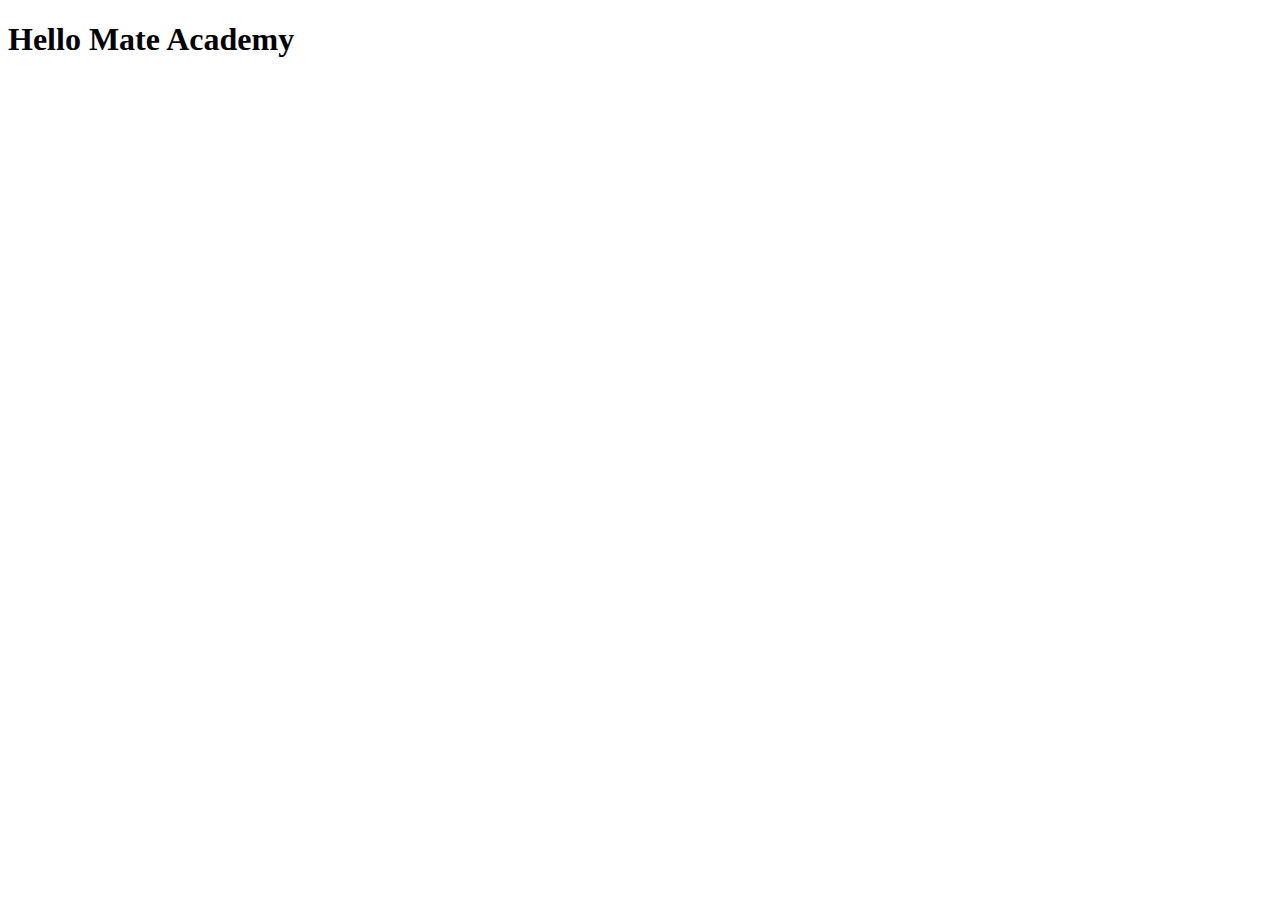
==== src/index.html @ 2b58c5e8 "Initial commit" ====
<!DOCTYPE html>
<html lang="en">
  <head>
    <meta charset="UTF-8">
    <meta name="viewport" content="width=device-width, initial-scale=1.0">
    <title>Title</title>
    <link rel="stylesheet" href="./styles/main.scss">
  </head>
  <body>
    <h1>Hello Mate Academy</h1>
    <script type="text/javascript" src="scripts/main.js"></script>
  </body>
</html>
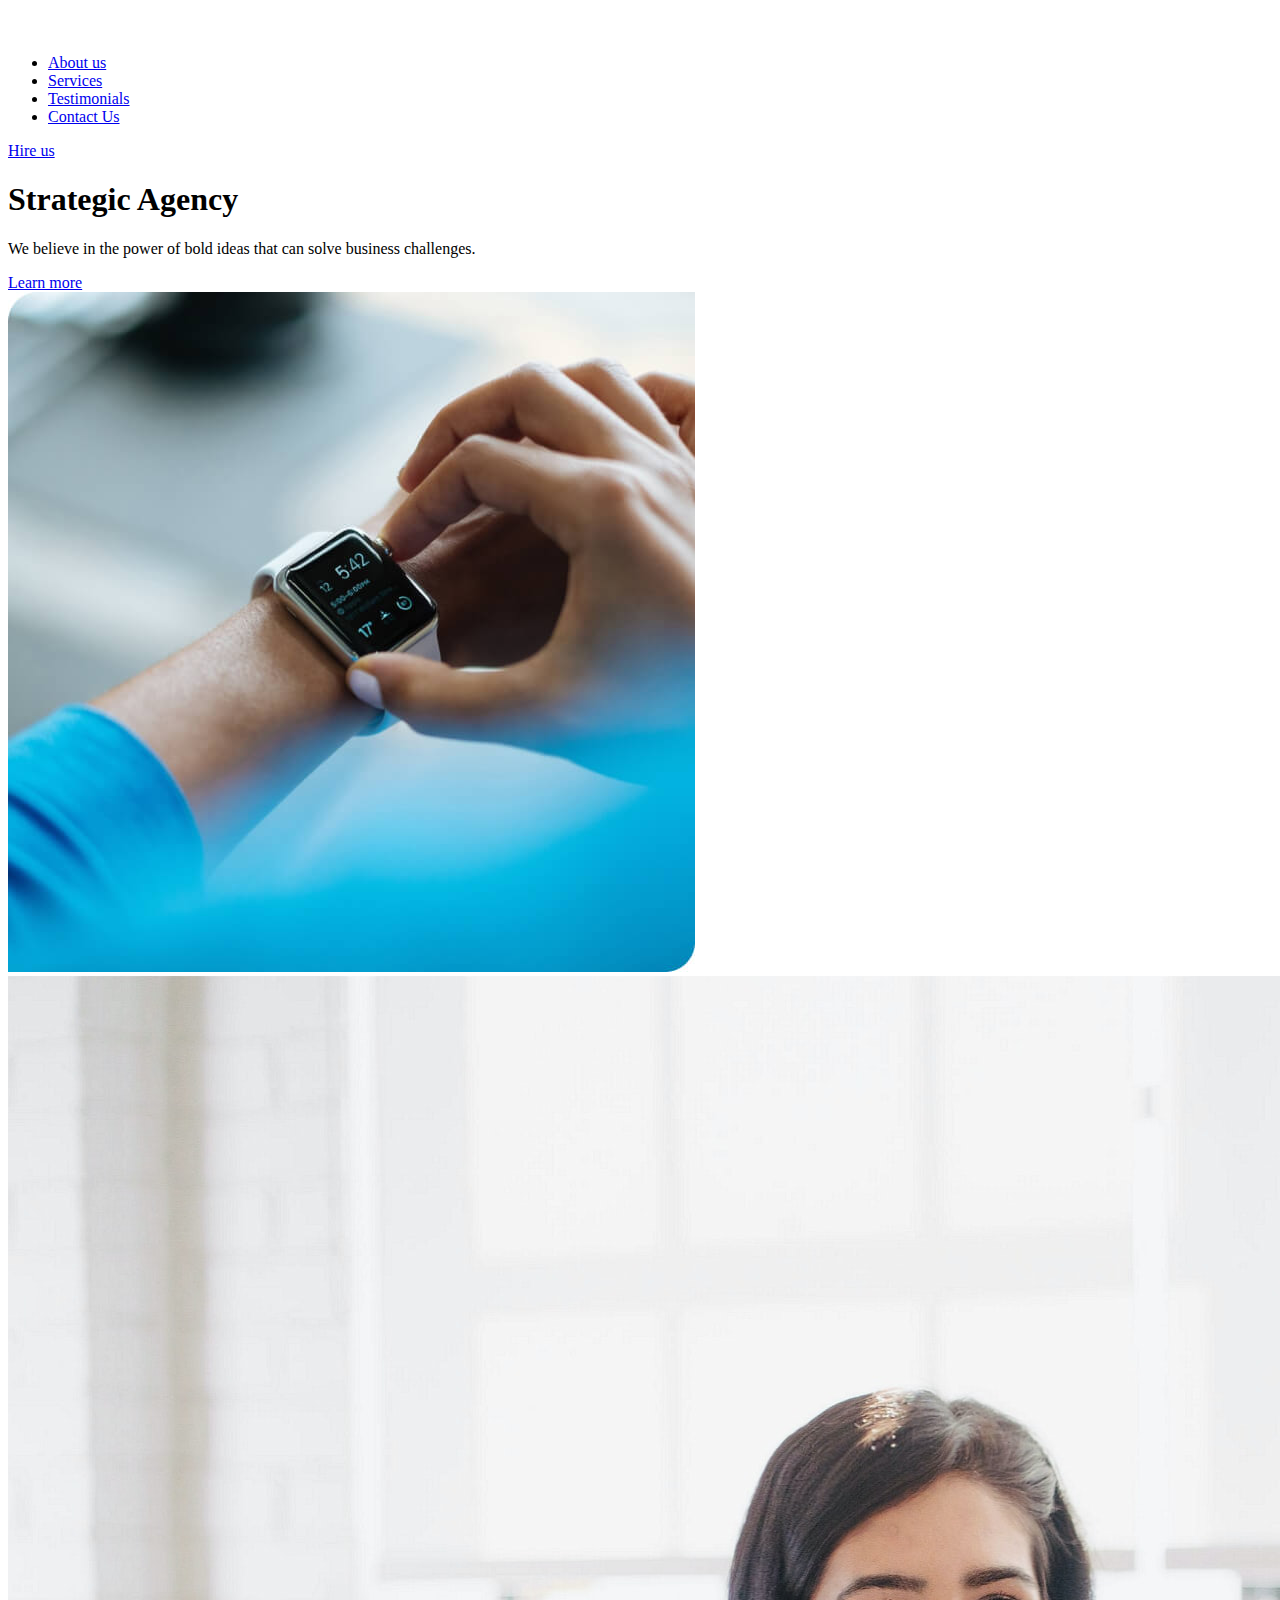
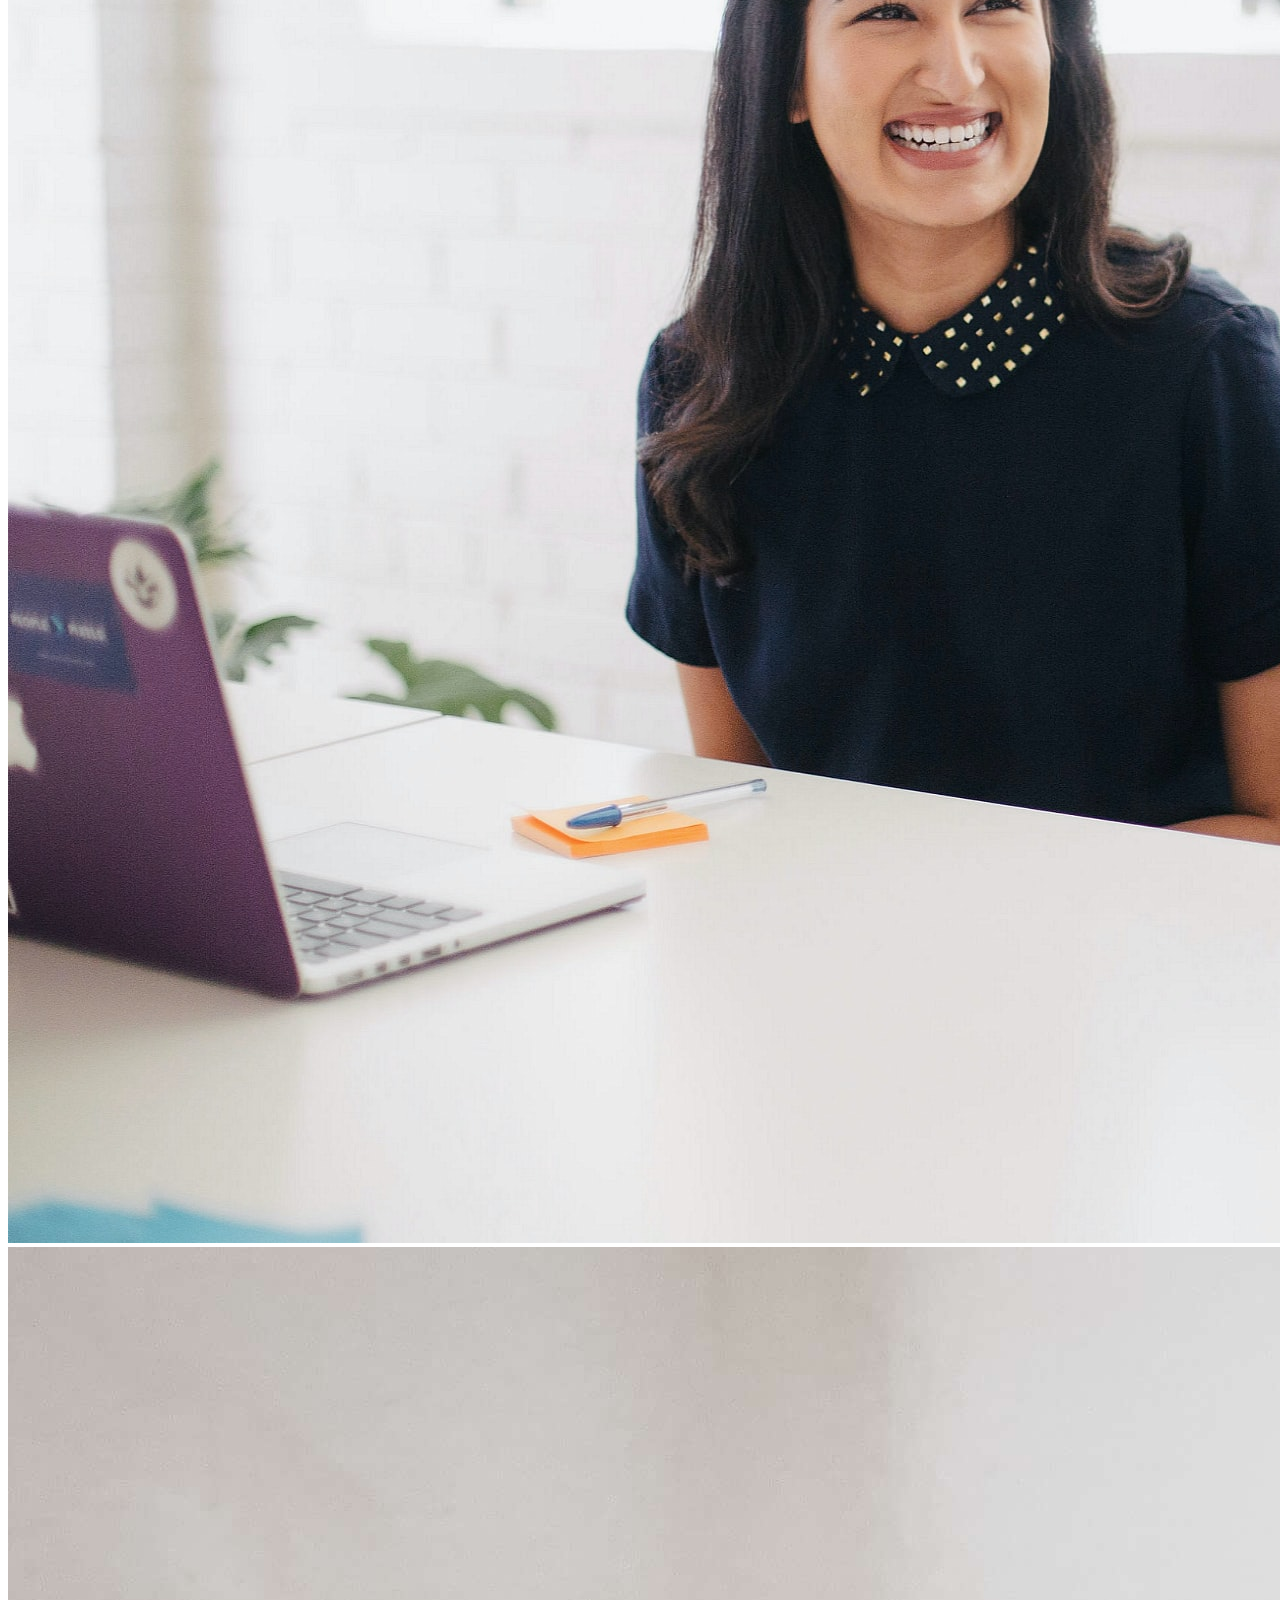
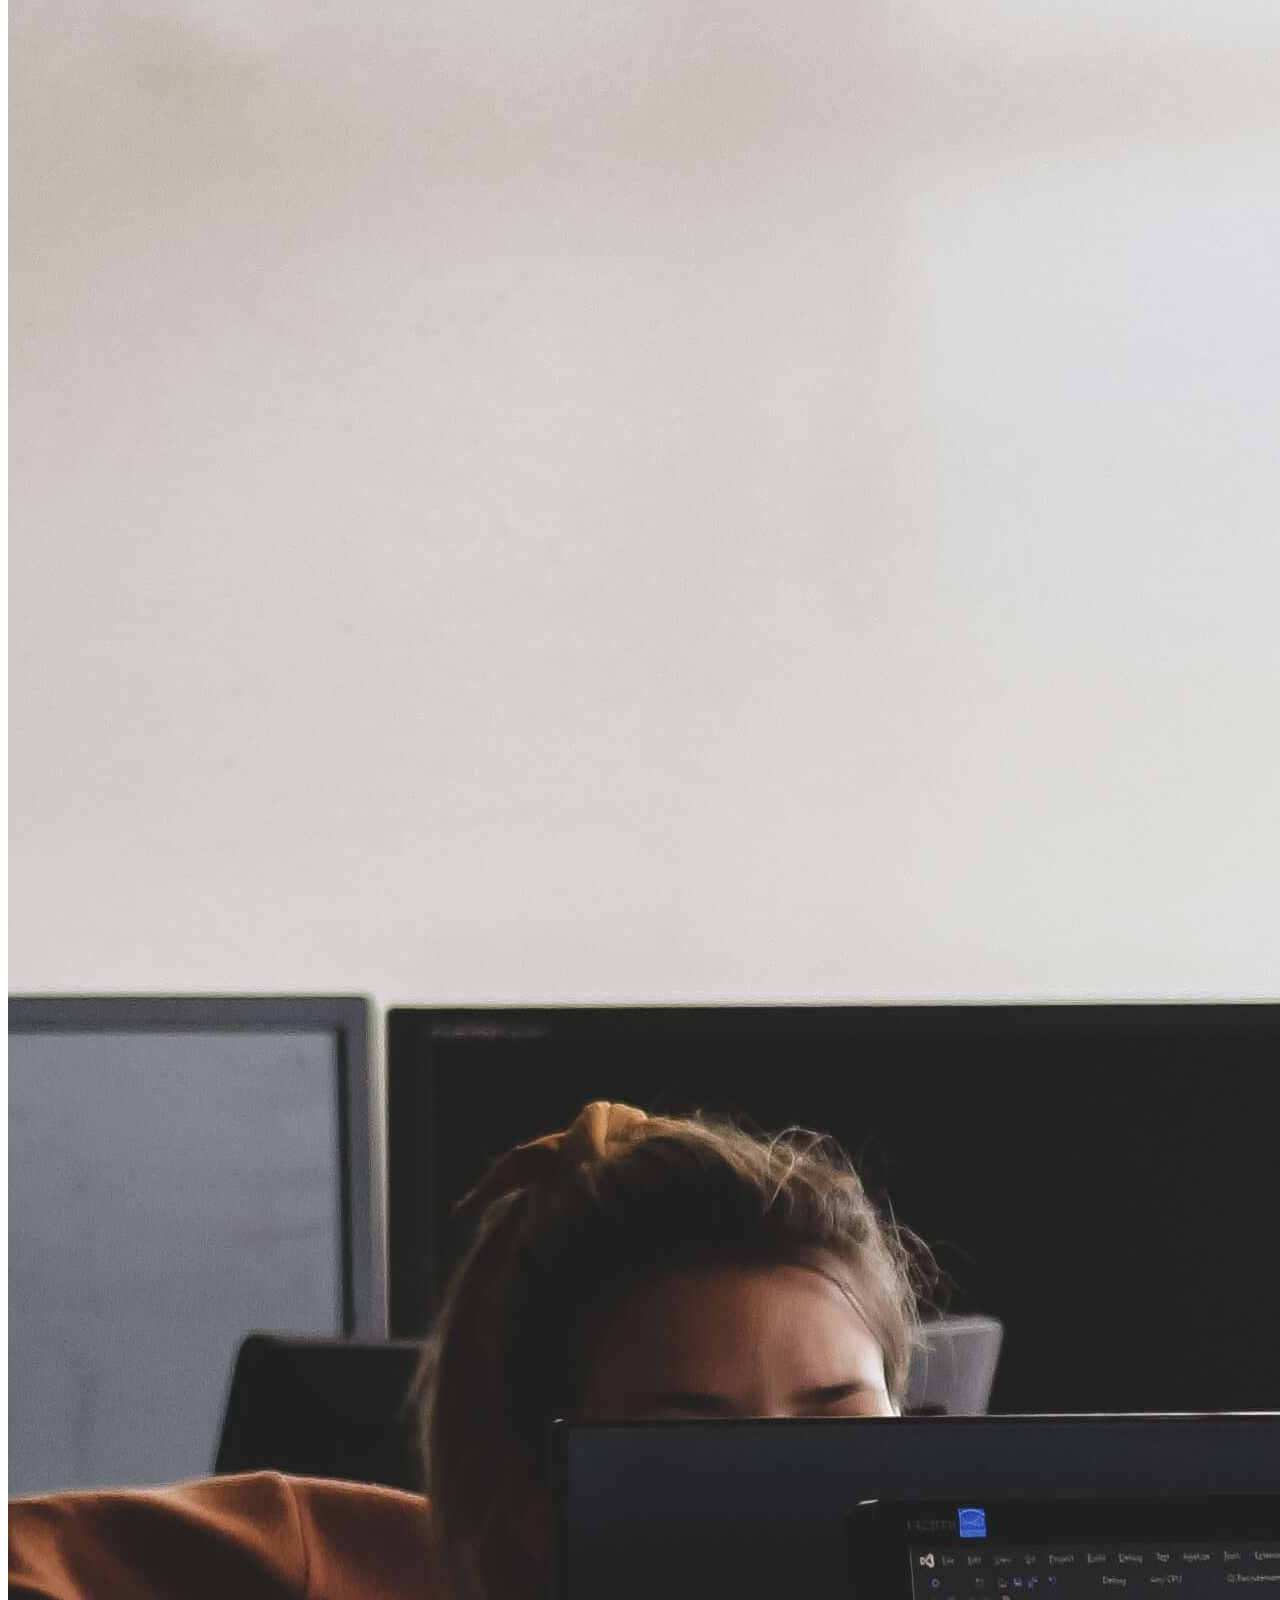
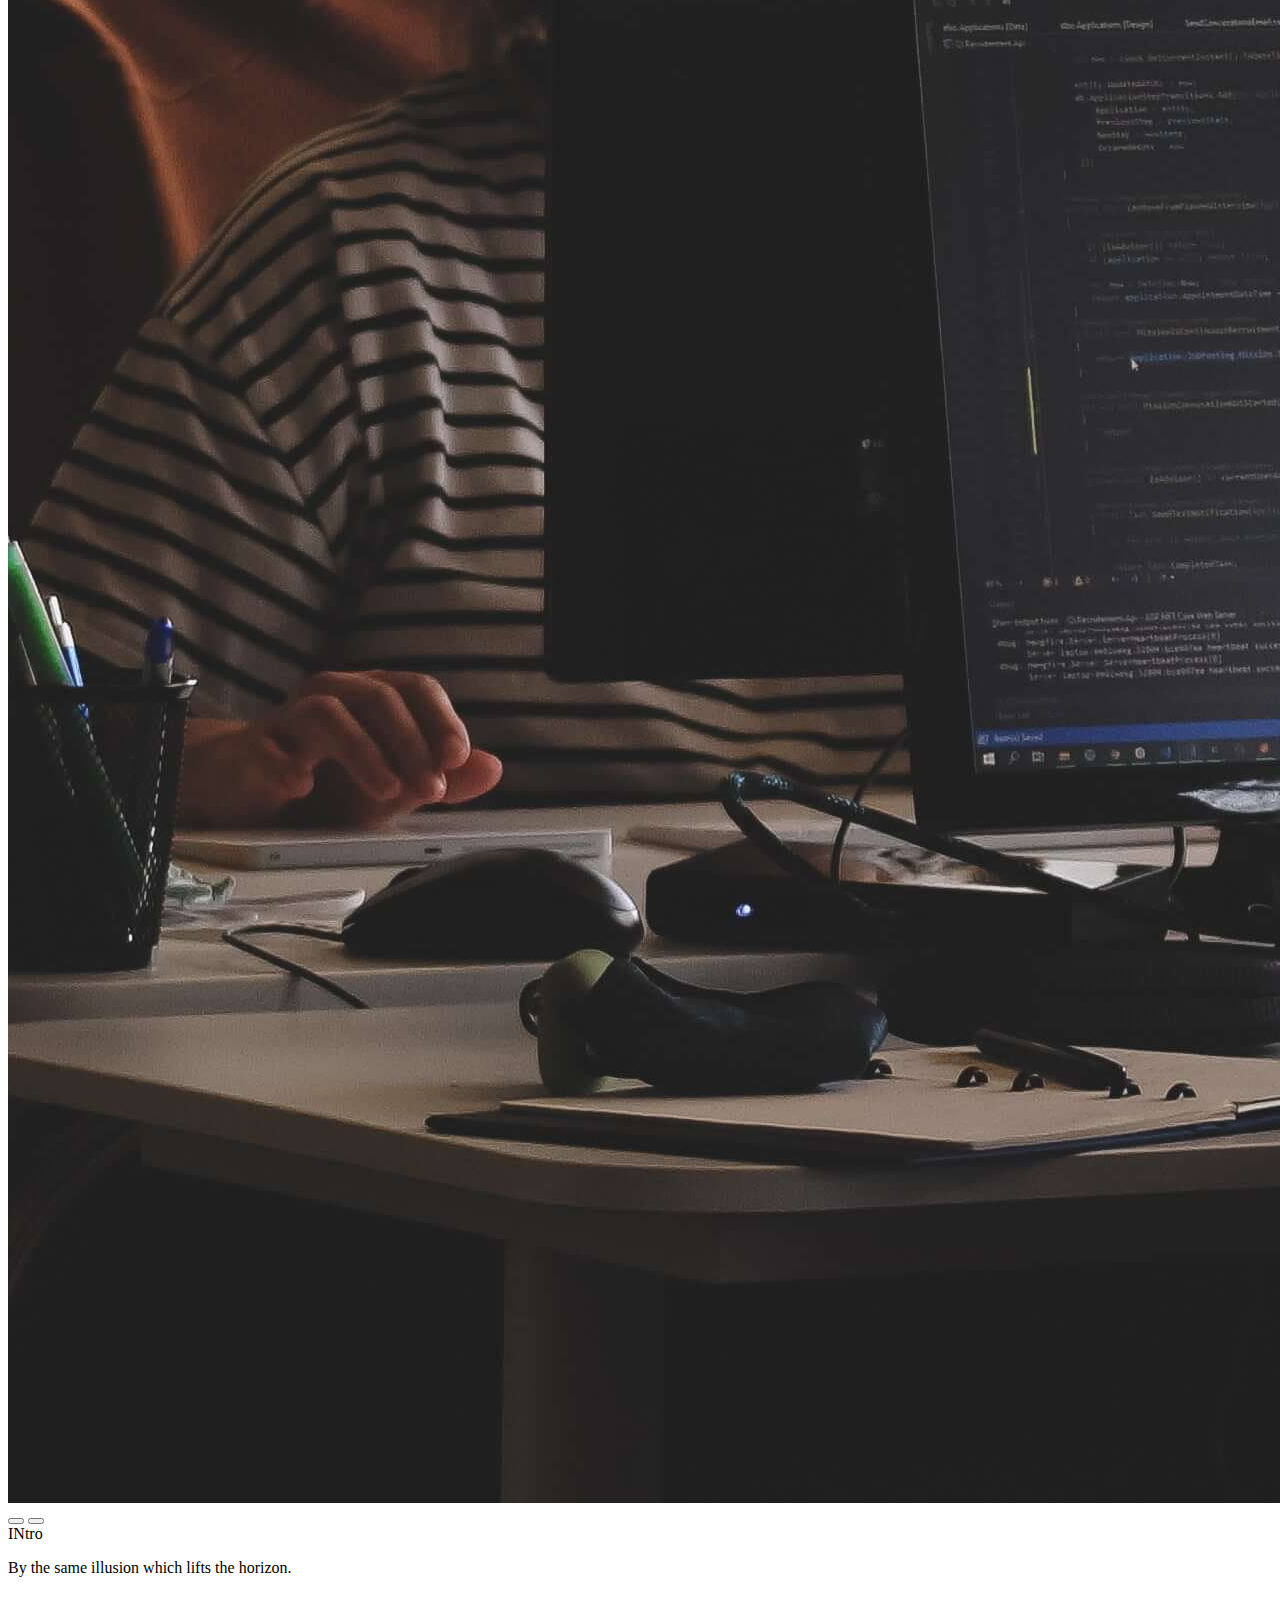
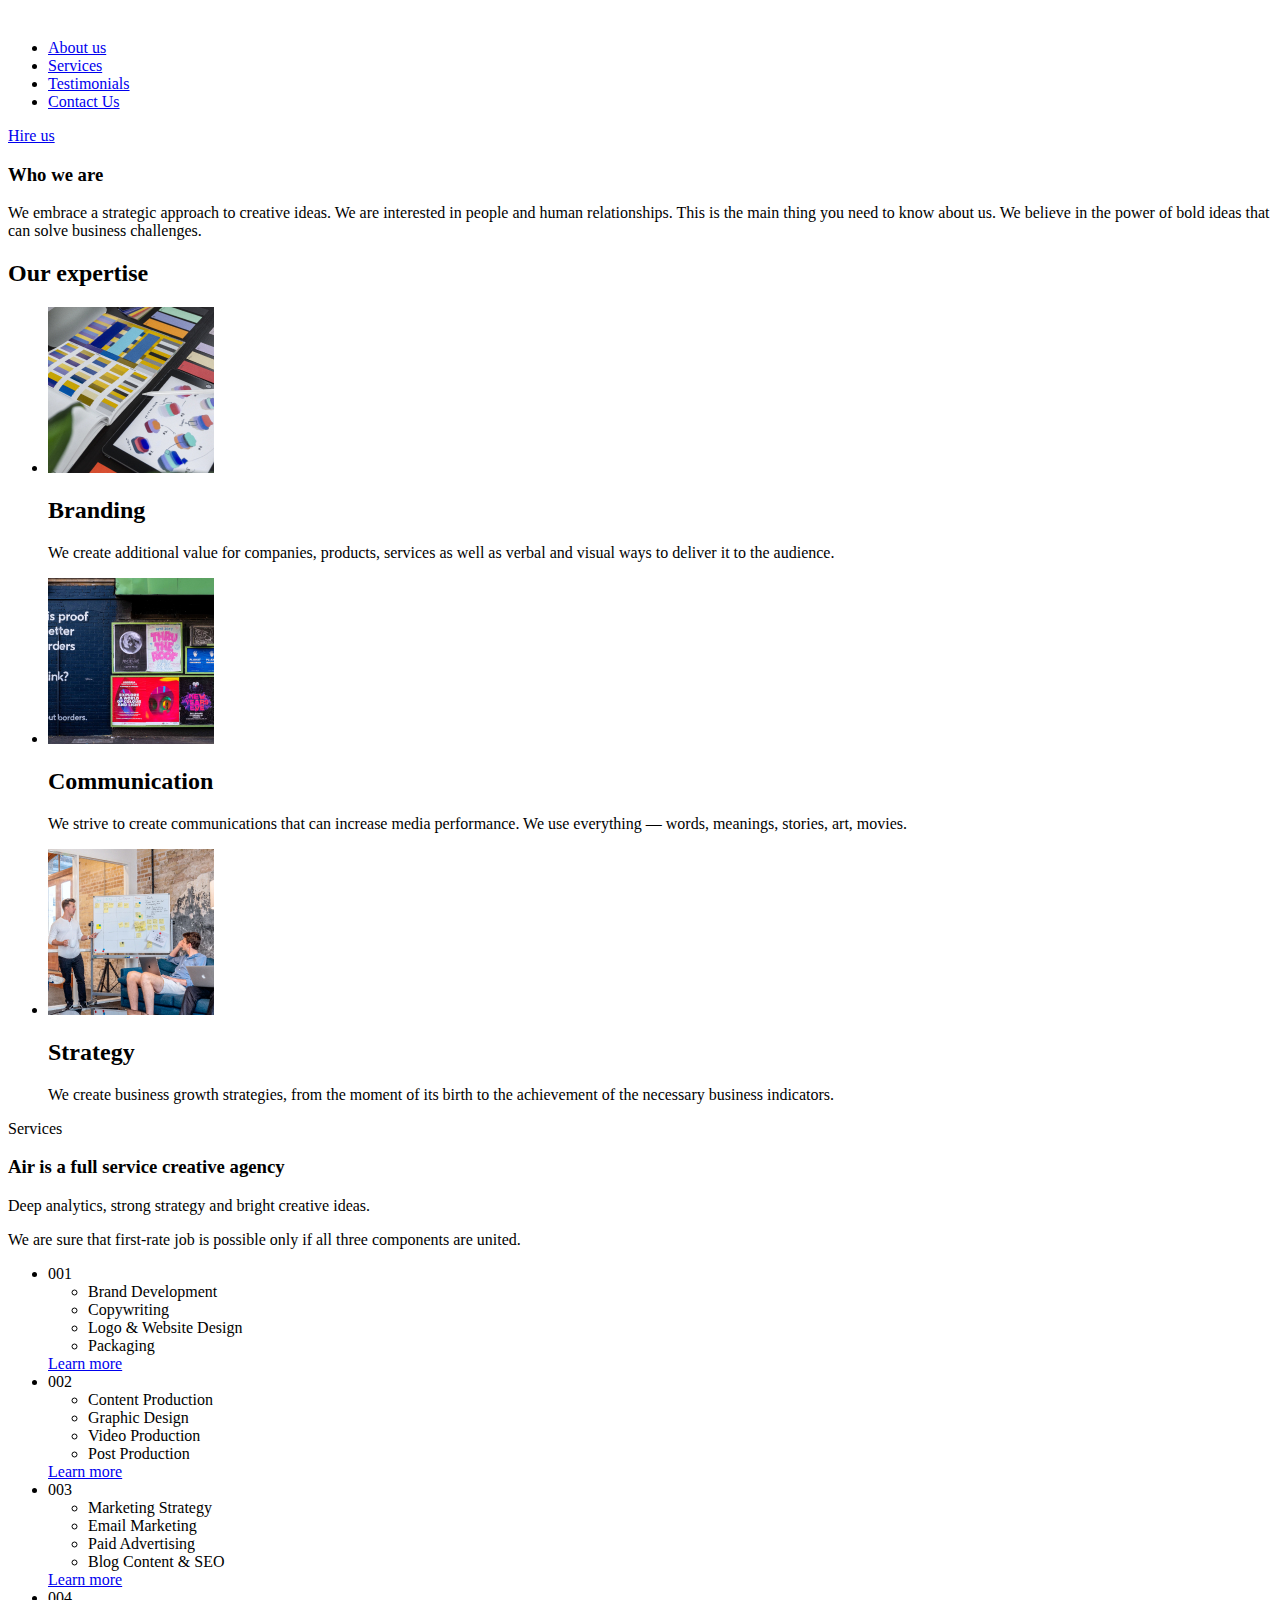
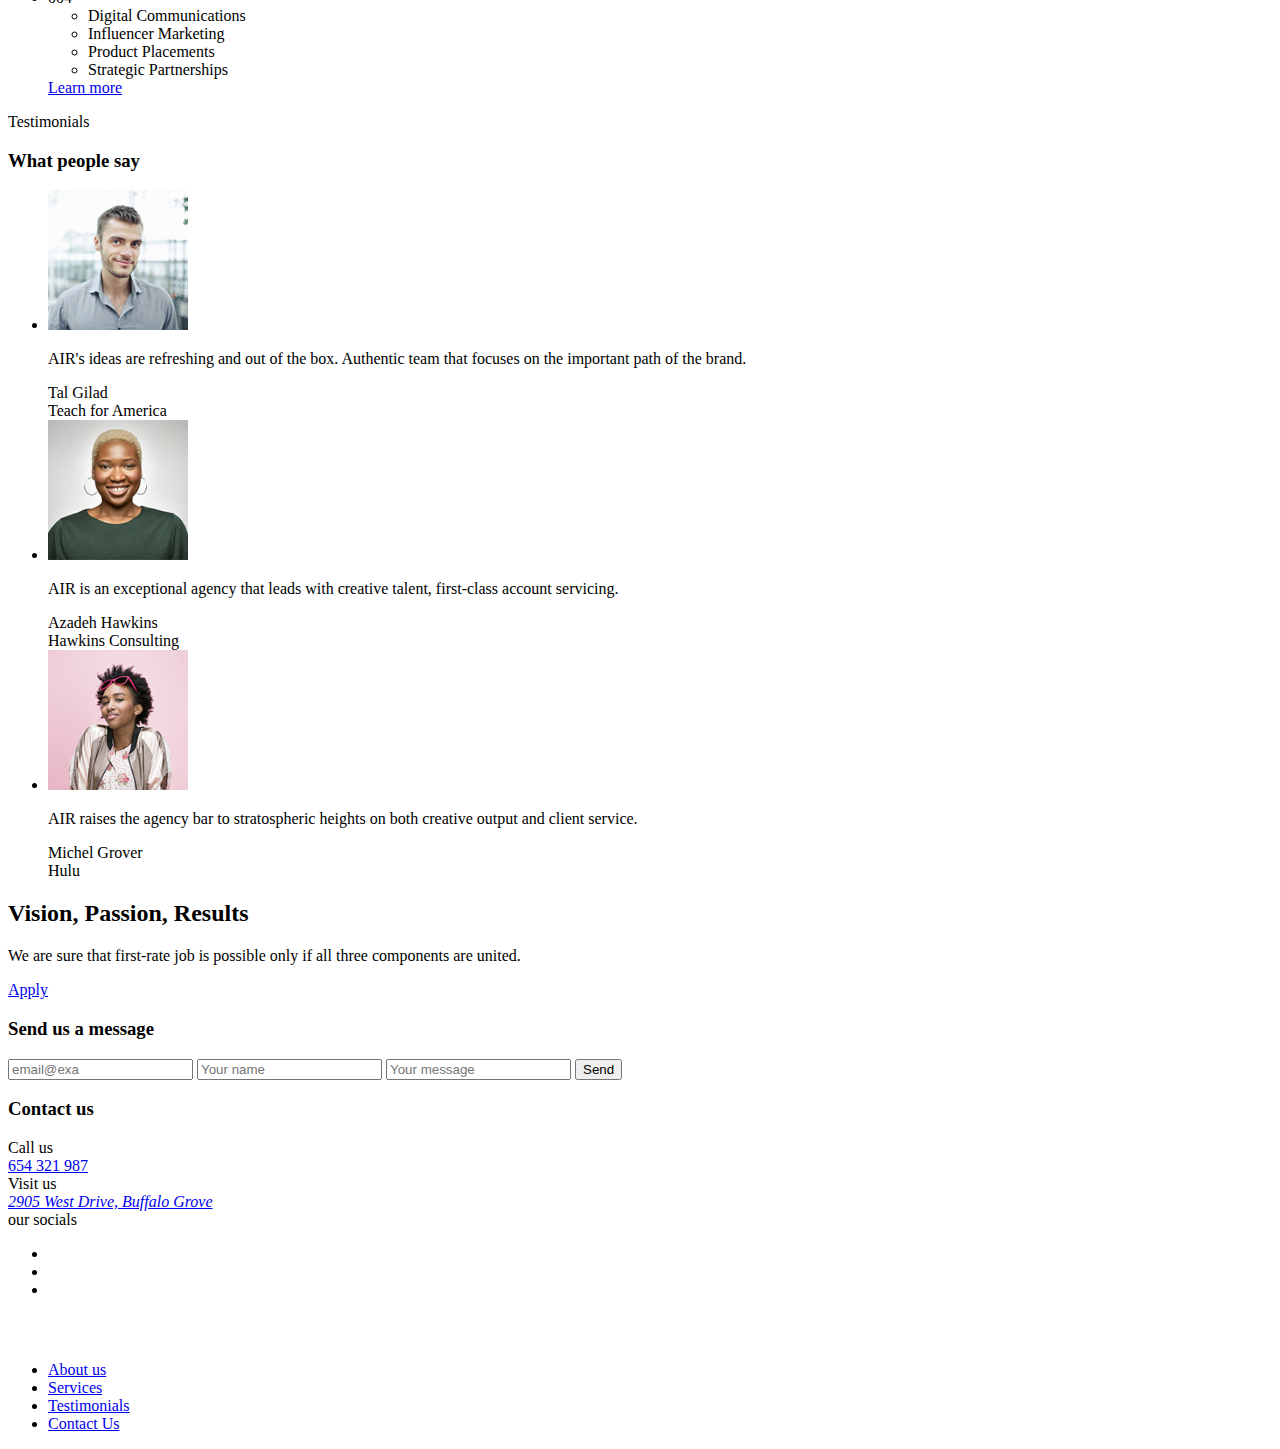
==== commit b94849c7: "finish" ====
--- a/src/index.html
+++ b/src/index.html
@@ -1,13 +1,653 @@
 <!DOCTYPE html>
-<html lang="en">
+<html lang="en" class="page">
   <head>
     <meta charset="UTF-8">
     <meta name="viewport" content="width=device-width, initial-scale=1.0">
-    <title>Title</title>
+    <title>Dia</title>
+    <link rel="icon" href="images/favicon/favicon.svg">
     <link rel="stylesheet" href="./styles/main.scss">
+    <script src="scripts/main.js" defer></script>
   </head>
-  <body>
-    <h1>Hello Mate Academy</h1>
-    <script type="text/javascript" src="scripts/main.js"></script>
+  <body class="page__body">
+    <header class="header">
+      <div class="container">
+        <div class="header__content">
+          <div class="top-actions header__top-actions">
+            <div class="header__actions--left">
+              <a href="#" class="logo">
+                <img
+                  class="logo__img"
+                  src="images/logo/logo.svg"
+                  alt="logo Dia"
+                >
+              </a>
+
+              <a href="#menu" class="icon icon--menu header__icon--menu"></a>
+            </div>
+
+            <nav class="nav header__nav--display">
+              <ul class="nav__list">
+                <li class="nav__item">
+                  <a href="#about-us" class="nav__link">
+                    About us
+                  </a>
+                </li>
+
+                <li class="nav__item">
+                  <a href="#services" class="nav__link">
+                    Services
+                  </a>
+                </li>
+
+                <li class="nav__item">
+                  <a href="#testimonials" class="nav__link">
+                    Testimonials
+                  </a>
+                </li>
+
+                <li class="nav__item">
+                  <a href="#contact-us" class="nav__link">
+                    Contact Us
+                  </a>
+                </li>
+              </ul>
+            </nav>
+
+            <a href="#contact-us" class="header__action">
+              Hire us
+            </a>
+          </div>
+
+          <div class="header__info">
+            <h1 class="header__title">
+              Strategic Agency
+            </h1>
+
+            <p class="header__subtitle">
+              We believe in the power of bold ideas that
+              can solve business challenges.
+            </p>
+
+            <a href="#" class="button">
+              Learn more
+            </a>
+          </div>
+
+          <div class="slider">
+            <div class="slider__track">
+              <div class="slider__slide slider__slide--current">
+                <img
+                  src="images/slider/1_1.jpg"
+                  class="slider__photo"
+                  alt="photo about out agency"
+                >
+              </div>
+              <div class="slider__slide">
+                <img
+                  src="images/slider/1_2.jpg"
+                  class="slider__photo"
+                  alt="photo about out agency"
+                >
+              </div>
+              <div class="slider__slide">
+                <img
+                  src="images/slider/1_3.jpg"
+                  class="slider__photo"
+                  alt="photo about out agency"
+                >
+              </div>
+            </div>
+
+            <div class="slider__description">
+              <div class="slider__buttons">
+                <button class="slider__button slider__button--prev">
+                  <span class="icon icon--arrowL slider__button--icon"></span>
+                </button>
+
+                <button class="slider__button slider__button--next">
+                  <span class="icon icon--arrowR slider__button--icon"></span>
+                </button>
+              </div>
+
+              <div class="slider__info">
+                <div class="slider__name">
+                  INtro
+                </div>
+
+                <p class="slider__text">
+                  By the same illusion which lifts the horizon.
+                </p>
+              </div>
+            </div>
+          </div>
+        </div>
+      </div>
+    </header>
+
+    <nav id="menu" class="page__menu menu">
+      <div class="container">
+        <div class="menu__content">
+          <div class="top-actions menu__top-actions">
+            <a href="#" class="logo">
+              <img
+                class="logo__img"
+                src="images/logo/logo.svg"
+                alt="logo Dia"
+              >
+            </a>
+
+            <a href="#" class="icon icon--cross menu__icon"></a>
+          </div>
+
+          <nav class="nav menu__nav">
+            <ul class="nav__list menu__list">
+              <li class="nav__item">
+                <a href="#about-us" class="nav__link menu__link">
+                  About us
+                </a>
+              </li>
+
+              <li class="nav__item">
+                <a href="#services" class="nav__link menu__link">
+                  Services
+                </a>
+              </li>
+
+              <li class="nav__item">
+                <a href="#testimonials" class="nav__link menu__link">
+                  Testimonials
+                </a>
+              </li>
+
+              <li class="nav__item">
+                <a href="#contact-us" class="nav__link menu__link">
+                  Contact Us
+                </a>
+              </li>
+            </ul>
+          </nav>
+
+          <a href="#contact-us" class="menu__action">
+            Hire us
+          </a>
+        </div>
+      </div>
+    </nav>
+
+    <main class="main">
+      <section id="about-us" class="page__section--previous about">
+        <div class="container">
+          <div class="about__content">
+            <h3 class="page__title--previous about__title">
+              Who we are
+            </h3>
+
+            <p class="about__text">
+              We embrace a strategic approach to creative ideas.
+              We are interested in people and human relationships. This is the main
+              thing you need to know about us. We believe in the power of
+              bold ideas that can solve business challenges.
+            </p>
+          </div>
+        </div>
+      </section>
+
+      <section id="our-expertise" class="page__section--primary our-expertise">
+        <div class="container">
+          <div class="our-expertise__content">
+            <h2 class="page__title--primary our-expertise__title">
+              Our expertise
+            </h2>
+
+            <ul class="our-expertise__cards">
+              <li class="about-card">
+                <div class="about-card__block-img">
+                  <img
+                    class="about-card__img"
+                    src="images/our-expertise/1_1.jpg"
+                    alt="Branding img"
+                  >
+                </div>
+
+                <h2 class="about-card__name">Branding</h2>
+
+                <p class="about-card__text">
+                  We create additional value for companies, products,
+                  services as well as verbal and visual ways to deliver
+                  it to the audience.
+                </p>
+              </li>
+
+              <li class="about-card">
+                <div class="about-card__block-img">
+                  <img
+                    class="about-card__img"
+                    src="images/our-expertise/1_2.jpg"
+                    alt="Communication img"
+                  >
+                </div>
+
+                <h2 class="about-card__name">Communication</h2>
+
+                <p class="about-card__text">
+                  We strive to create communications that can increase
+                  media performance. We use everything — words, meanings,
+                  stories, art, movies.
+                </p>
+              </li>
+
+              <li class="about-card">
+                <div class="about-card__block-img">
+                  <img
+                    class="about-card__img"
+                    src="images/our-expertise/1_3.jpg"
+                    alt="Strategy img"
+                  >
+                </div>
+
+                <h2 class="about-card__name">Strategy</h2>
+
+                <p class="about-card__text">
+                  We create business growth strategies, from the moment
+                  of its birth to the achievement of the necessary
+                  business indicators.
+                </p>
+              </li>
+            </ul>
+          </div>
+        </div>
+      </section>
+
+      <section id="services" class="page__section--previous services">
+        <div class="container">
+          <div class="services__content grid">
+            <div class="services__info
+              grid__item
+              grid__item--desktop-1-4
+              grid__item--tablet-1-3"
+            >
+              <p class="services__name">
+                Services
+              </p>
+
+              <h3 class="page__title--previous services__title">
+                Air is a full service creative agency
+              </h3>
+
+              <p class="services__text">
+                Deep analytics, strong strategy and bright creative ideas.
+              </p>
+
+              <p class="services__text">
+                We are sure that first-rate job is possible only if all
+                three components are united.
+              </p>
+            </div>
+
+            <ul class="services__cards
+              grid__item
+              grid__item--desktop-7-12
+              grid__item--tablet-1-6"
+            >
+              <li class="card">
+                <div class="card__index">001</div>
+
+                <ul class="card__list">
+                  <li class="card__item">Brand Development</li>
+
+                  <li class="card__item">Copywriting</li>
+
+                  <li class="card__item">Logo & Website Design</li>
+
+                  <li class="card__item">Packaging</li>
+                </ul>
+
+                <a href="#our-expertise" class="card__action">
+                  <div class="card__button-icon">
+                    <span class="icon icon--arrowBig card__icon"></span>
+                  </div>
+
+                  Learn more
+                </a>
+              </li>
+
+              <li class="card">
+                <div class="card__index">002</div>
+
+                <ul class="card__list">
+                  <li class="card__item">Content Production</li>
+
+                  <li class="card__item">Graphic Design</li>
+
+                  <li class="card__item">Video Production</li>
+
+                  <li class="card__item">Post Production</li>
+                </ul>
+
+                <a href="#our-expertise" class="card__action">
+                  <div class="card__button-icon">
+                    <span class="icon icon--arrowBig card__icon"></span>
+                  </div>
+
+                  Learn more
+                </a>
+              </li>
+
+              <li class="card">
+                <div class="card__index">003</div>
+
+                <ul class="card__list">
+                  <li class="card__item">Marketing Strategy</li>
+
+                  <li class="card__item">Email Marketing</li>
+
+                  <li class="card__item">Paid Advertising</li>
+
+                  <li class="card__item">Blog Content & SEO</li>
+                </ul>
+
+                <a href="#our-expertise" class="card__action">
+                  <div class="card__button-icon">
+                    <span class="icon icon--arrowBig card__icon"></span>
+                  </div>
+
+                  Learn more
+                </a>
+              </li>
+
+              <li class="card card--top">
+                <div class="card__index">004</div>
+
+                <ul class="card__list">
+                  <li class="card__item">Digital Communications</li>
+
+                  <li class="card__item">Influencer Marketing</li>
+
+                  <li class="card__item">Product Placements</li>
+
+                  <li class="card__item">Strategic Partnerships</li>
+                </ul>
+
+                <a href="#our-expertise" class="card__action">
+                  <div class="card__button-icon">
+                    <span class="icon icon--arrowBig card__icon"></span>
+                  </div>
+
+                  Learn more
+                </a>
+              </li>
+            </ul>
+          </div>
+        </div>
+      </section>
+
+      <section id="testimonials" class="page__section--previous testimonials">
+        <div class="container">
+          <p class="testimonials__name">
+            Testimonials
+          </p>
+
+          <h3 class="page__title--previous testimonials__title">
+            What people say
+          </h3>
+
+          <ul class="testimonials__cards">
+            <li class="testimonial">
+              <div class="testimonial__block-photo">
+                <img
+                  class="testimonial__photo"
+                  src="images/testimonials/1_1.jpg"
+                  alt="photo person"
+                >
+              </div>
+
+              <span class="testimonial__decoration"></span>
+
+              <p class="testimonial__text">
+                AIR's ideas are refreshing and out of
+                the box. Authentic team that focuses on the important
+                path of the brand.
+              </p>
+
+              <div class="testimonial__info">
+                <div class="testimonial__name">
+                  Tal Gilad
+                </div>
+
+                <div class="testimonial__profession">
+                  Teach for America
+                </div>
+              </div>
+            </li>
+
+            <li class="testimonial">
+              <div class="testimonial__block-photo">
+                <img
+                  class="testimonial__photo"
+                  src="images/testimonials/1_2.jpg"
+                  alt="photo person"
+                >
+              </div>
+
+              <span class="testimonial__decoration"></span>
+
+              <p class="testimonial__text">
+                AIR is an exceptional agency that leads with creative
+                talent, first-class account servicing.
+              </p>
+
+              <div class="testimonial__info">
+                <div class="testimonial__name">
+                  Azadeh Hawkins
+                </div>
+
+                <div class="testimonial__profession">
+                  Hawkins Consulting
+                </div>
+              </div>
+            </li>
+
+            <li class="testimonial">
+              <div class="testimonial__block-photo">
+                <img
+                  class="testimonial__photo"
+                  src="images/testimonials/1_3.jpg"
+                  alt="photo person"
+                >
+              </div>
+
+              <span class="testimonial__decoration"></span>
+
+              <p class="testimonial__text">
+                AIR raises the agency bar to stratospheric heights on both
+                creative output and client service.
+              </p>
+
+              <div class="testimonial__info">
+                <div class="testimonial__name">
+                  Michel Grover
+                </div>
+
+                <div class="testimonial__profession">
+                  Hulu
+                </div>
+              </div>
+            </li>
+          </ul>
+        </div>
+      </section>
+
+      <section class="page__section--primary vision">
+        <div class="container">
+          <div class="vision__content">
+            <h2 class="page__title--primary vision__title">
+              Vision, Passion, Results
+            </h2>
+
+            <p class="vision__text">
+              We are sure that first-rate job
+              is possible only if all three components are united.
+            </p>
+
+            <a href="#contact-us" class="button">
+              Apply
+            </a>
+          </div>
+        </div>
+      </section>
+    </main>
+
+    <footer id="contact-us" class="footer">
+      <div class="container">
+        <div class="footer__content">
+          <div class="footer__info">
+            <div class="footer__sending">
+              <h3 class="page__title--previous footer__title">Send us  a message</h3>
+
+              <div class="footer__form">
+                <form
+                  id="form"
+                  action="#"
+                  spellcheck="false"
+                >
+                  <input
+                    class="input footer__input"
+                    type="email"
+                    placeholder="email@exa"
+                    minlength="5"
+                    maxlength="60"
+                    required
+                  >
+
+                  <input
+                    class="input footer__input"
+                    type="text"
+                    placeholder="Your name"
+                    minlength="2"
+                    maxlength="40"
+                    required
+                  >
+
+                  <input
+                    class="input footer__input"
+                    type="text"
+                    placeholder="Your message"
+                    minlength="2"
+                    required
+                  >
+
+                  <button class="button" type="submit">
+                    Send
+                  </button>
+                </form>
+              </div>
+            </div>
+
+            <div class="footer__contacts">
+              <h3 class="page__title--previous footer__title">
+                Contact us
+              </h3>
+
+              <div class="footer__description">
+                <div class="footer__info-name">
+                  Call us
+                </div>
+
+                <a href="tel:654321987" class="footer__link">
+                  654 321 987
+                </a>
+              </div>
+
+              <div class="footer__description">
+                <div class="footer__info-name">
+                  Visit us
+                </div>
+
+                <a
+                  href="https://goo.gl/maps/vgB1iZPWBcF5UWy86"
+                  class="footer__link"
+                  target="_blank"
+                >
+                  <address>2905 West Drive, Buffalo Grove</address>
+                </a>
+              </div>
+
+              <div class="footer__description">
+                <div class="footer__info-name footer__info-name--last">
+                  our socials
+                </div>
+
+                <ul class="footer__socials">
+                  <li class="footer__social">
+                    <a
+                      href="#"
+                      class="icon icon--facebook footer__social-icon"
+                      target="_blank"
+                    >
+                    </a>
+                  </li>
+
+                  <li class="footer__social">
+                    <a
+                      href="#"
+                      class="icon icon--twitter footer__social-icon"
+                      target="_blank"
+                    >
+                    </a>
+                  </li>
+
+                  <li class="footer__social ">
+                    <a
+                      href="#"
+                      class="icon icon--instagram footer__social-icon"
+                      target="_blank"
+                    >
+                    </a>
+                  </li>
+                </ul>
+              </div>
+            </div>
+          </div>
+
+          <div class="top-actions footer__top-action">
+            <a href="#" class="logo footer__logo">
+              <img
+                class="logo__img"
+                src="images/logo/logo.svg"
+                alt="logo Dia"
+              >
+            </a>
+
+            <nav class="nav">
+              <ul class="nav__list footer__nav-list">
+                <li class="nav__item">
+                  <a href="#about-us" class="nav__link footer__nav- footer__inputlink">
+                    About us
+                  </a>
+                </li>
+
+                <li class="nav__item">
+                  <a href="#services" class="nav__link footer__nav- footer__inputlink">
+                    Services
+                  </a>
+                </li>
+
+                <li class="nav__item">
+                  <a href="#testimonials" class="nav__link footer__nav- footer__inputlink">
+                    Testimonials
+                  </a>
+                </li>
+
+                <li class="nav__item">
+                  <a href="#contact-us" class="nav__link footer__nav- footer__inputlink">
+                    Contact Us
+                  </a>
+                </li>
+              </ul>
+            </nav>
+          </div>
+        </div>
+      </div>
+    </footer>
   </body>
 </html>
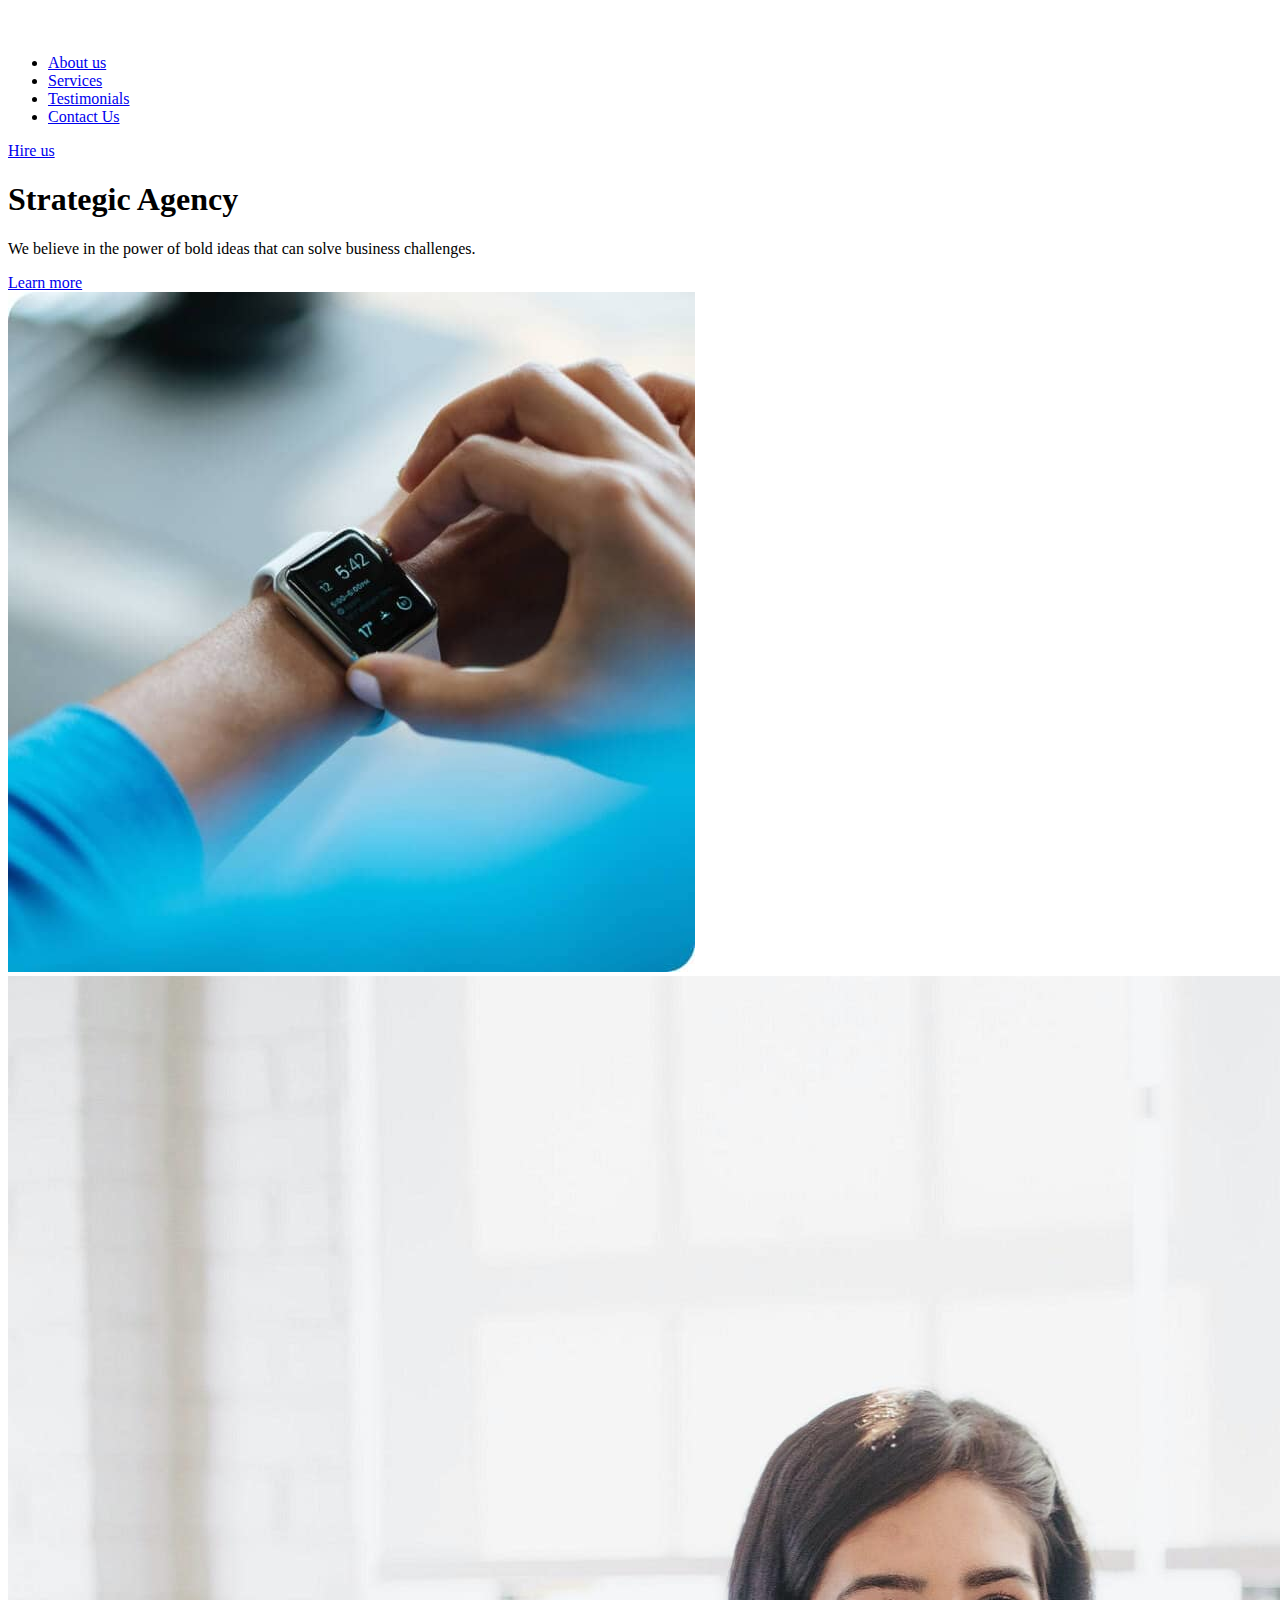
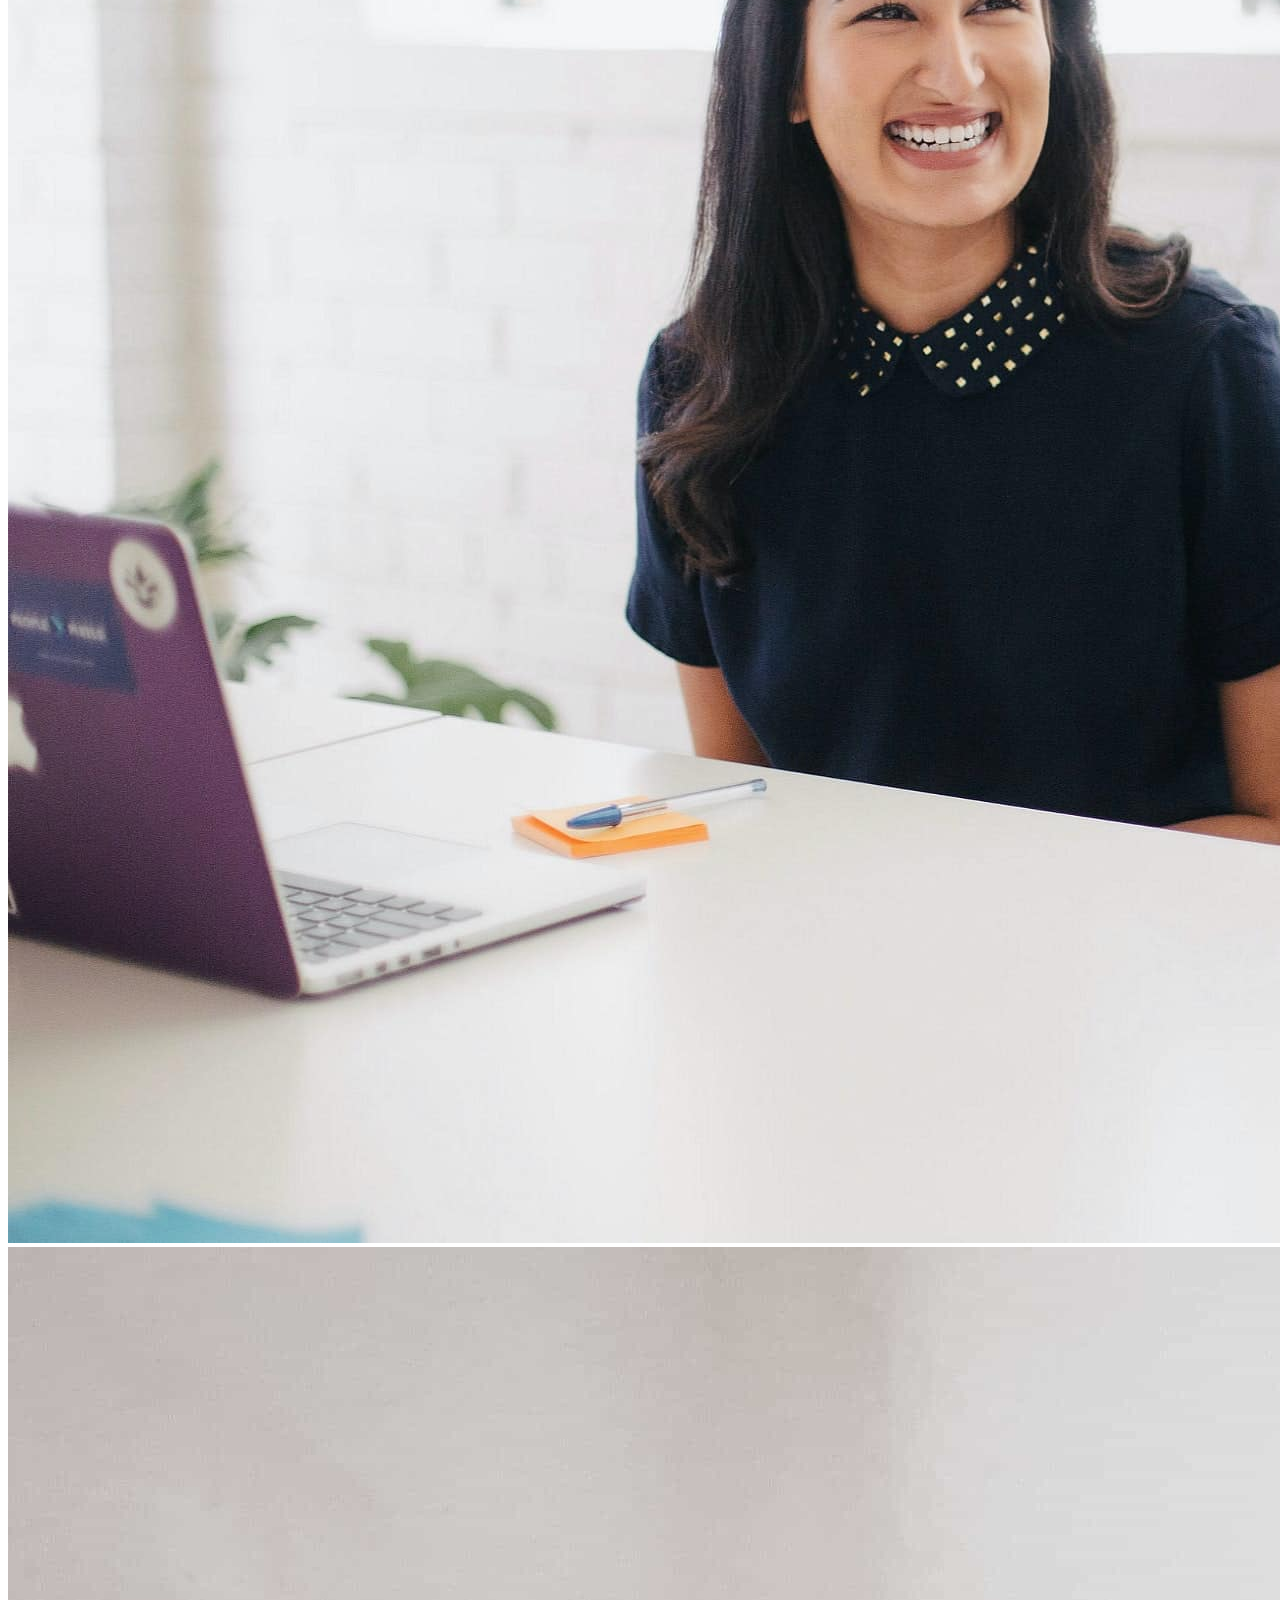
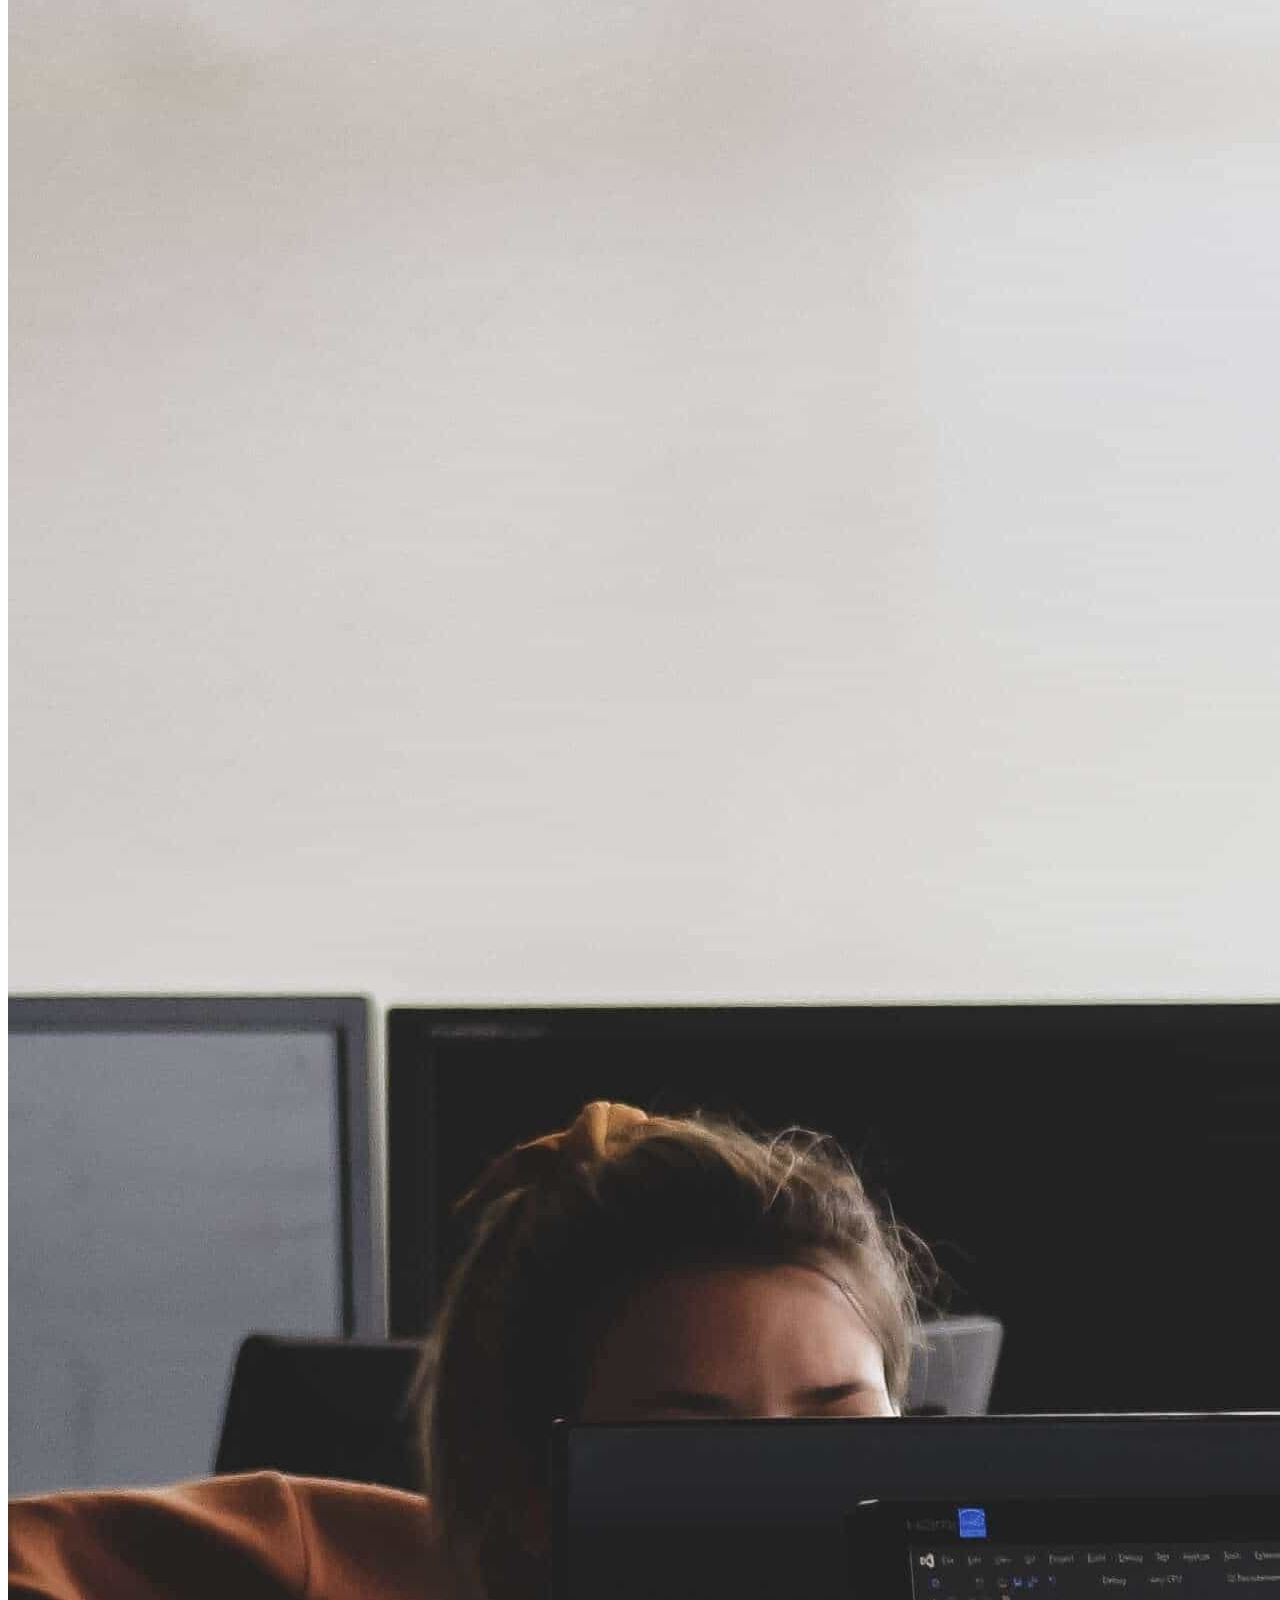
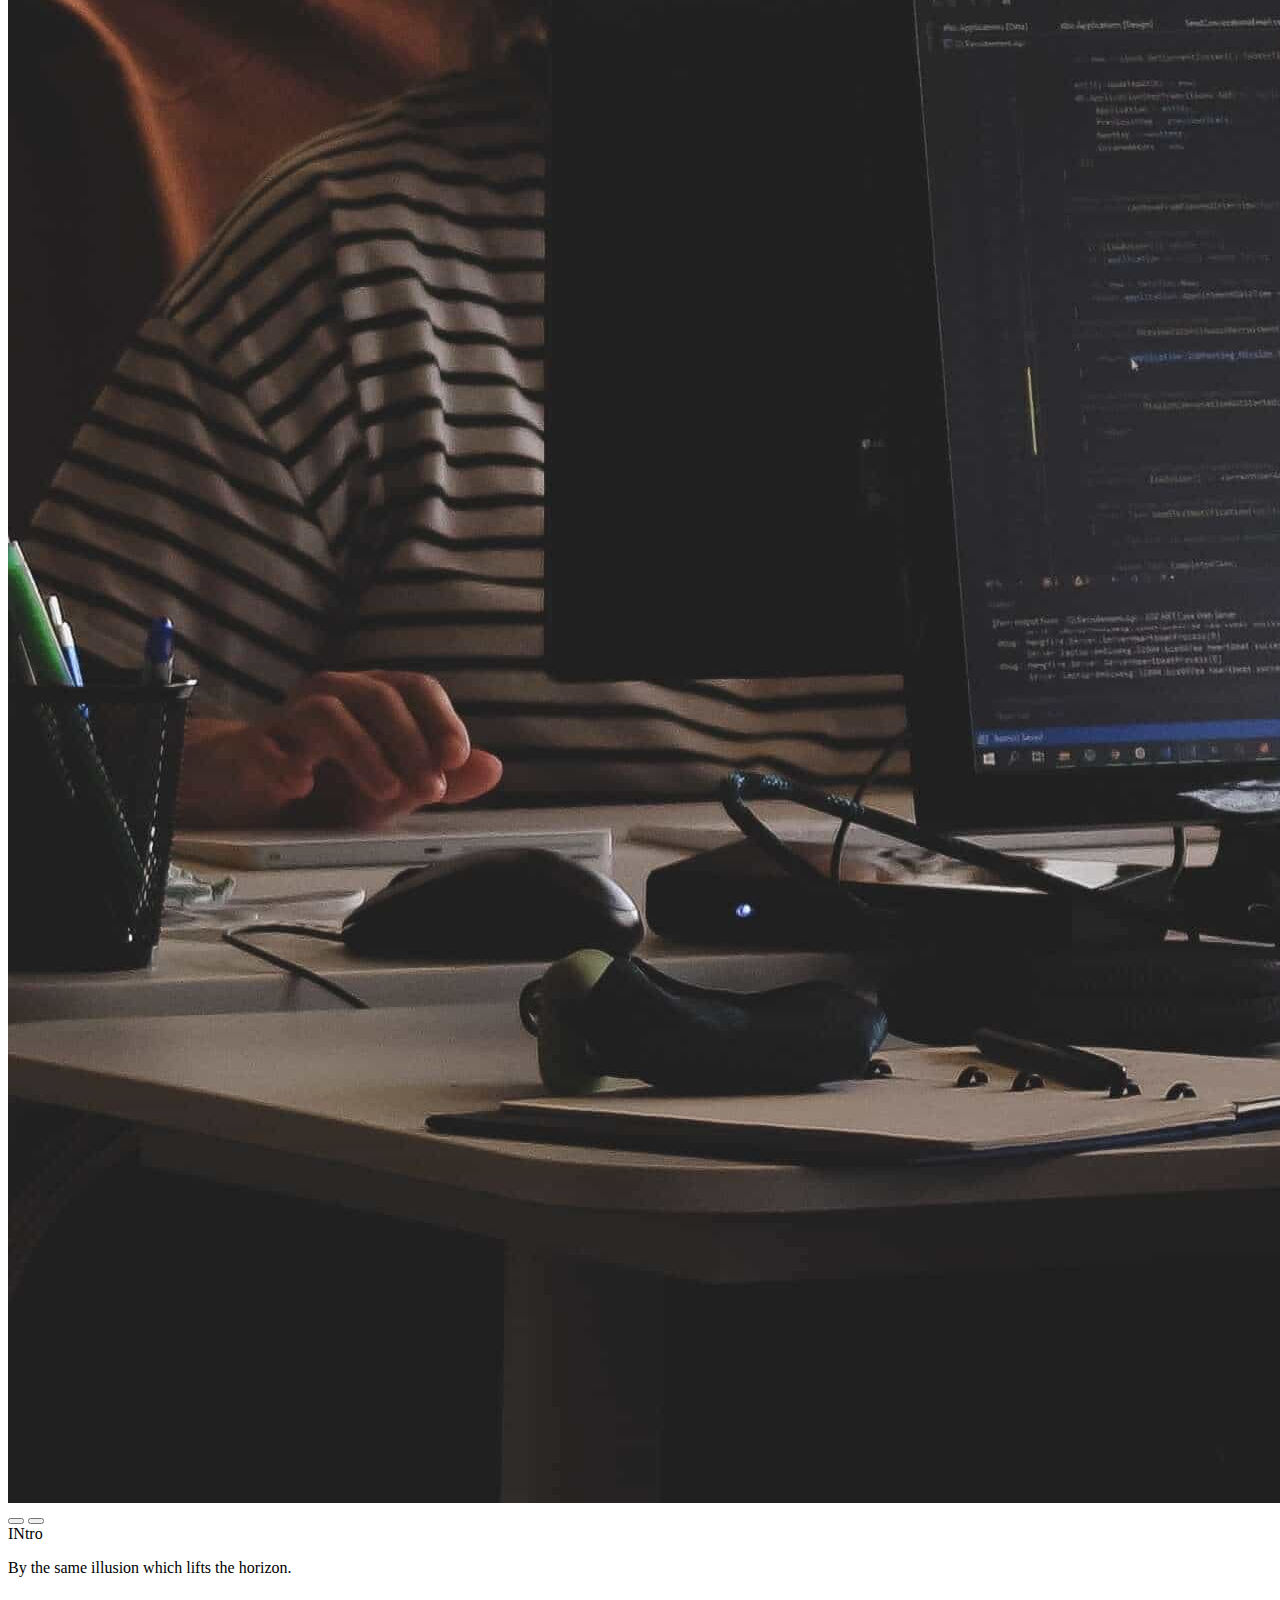
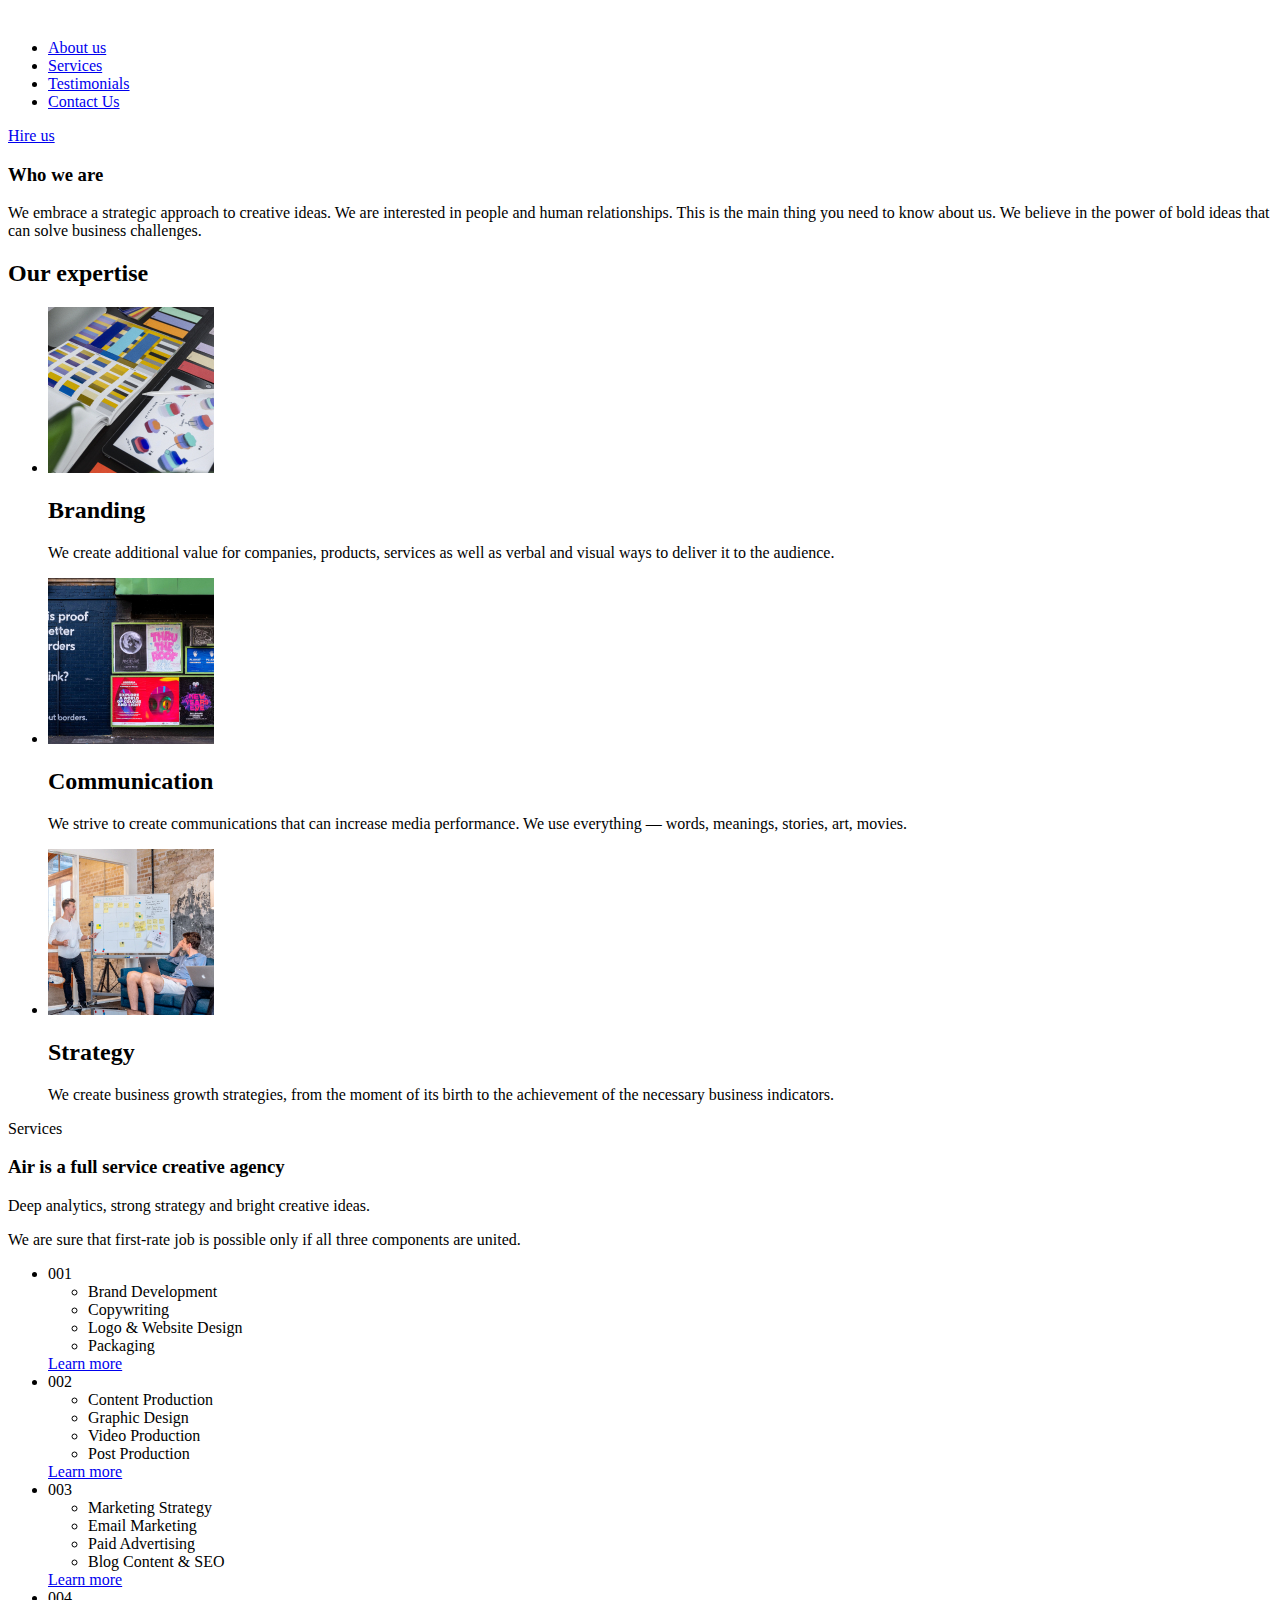
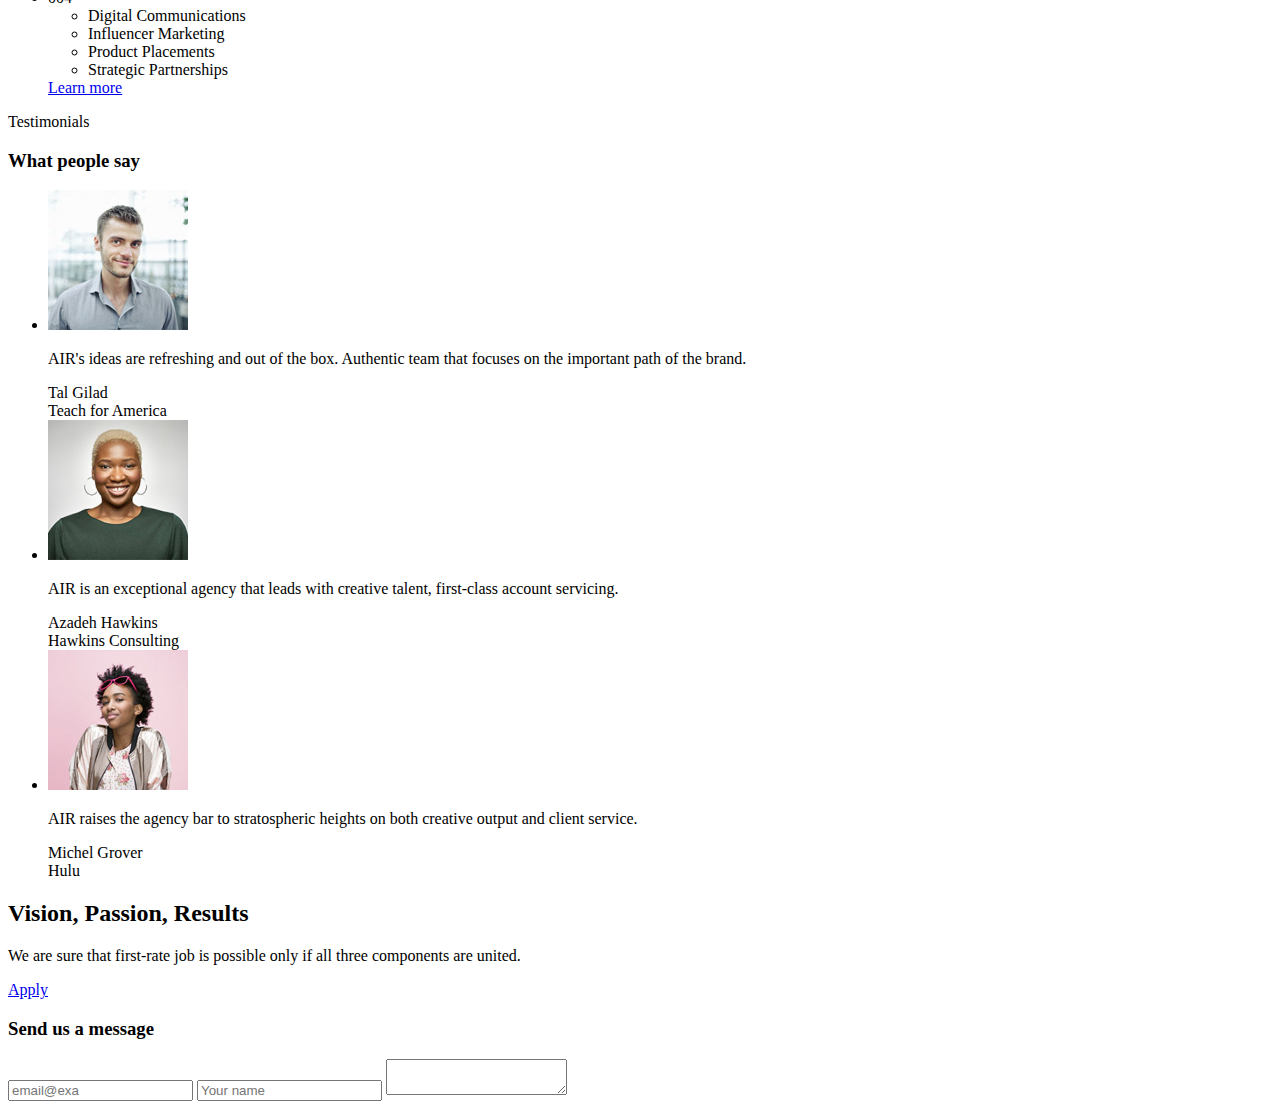
==== commit 788e7159: "change inputd in footer" ====
--- a/src/index.html
+++ b/src/index.html
@@ -528,9 +528,8 @@
                     required
                   >
 
-                  <input
-                    class="input footer__input"
-                    type="text"
+                  <textarea
+                    class="input footer__input footer__textarea"
                     placeholder="Your message"
                     minlength="2"
                     required
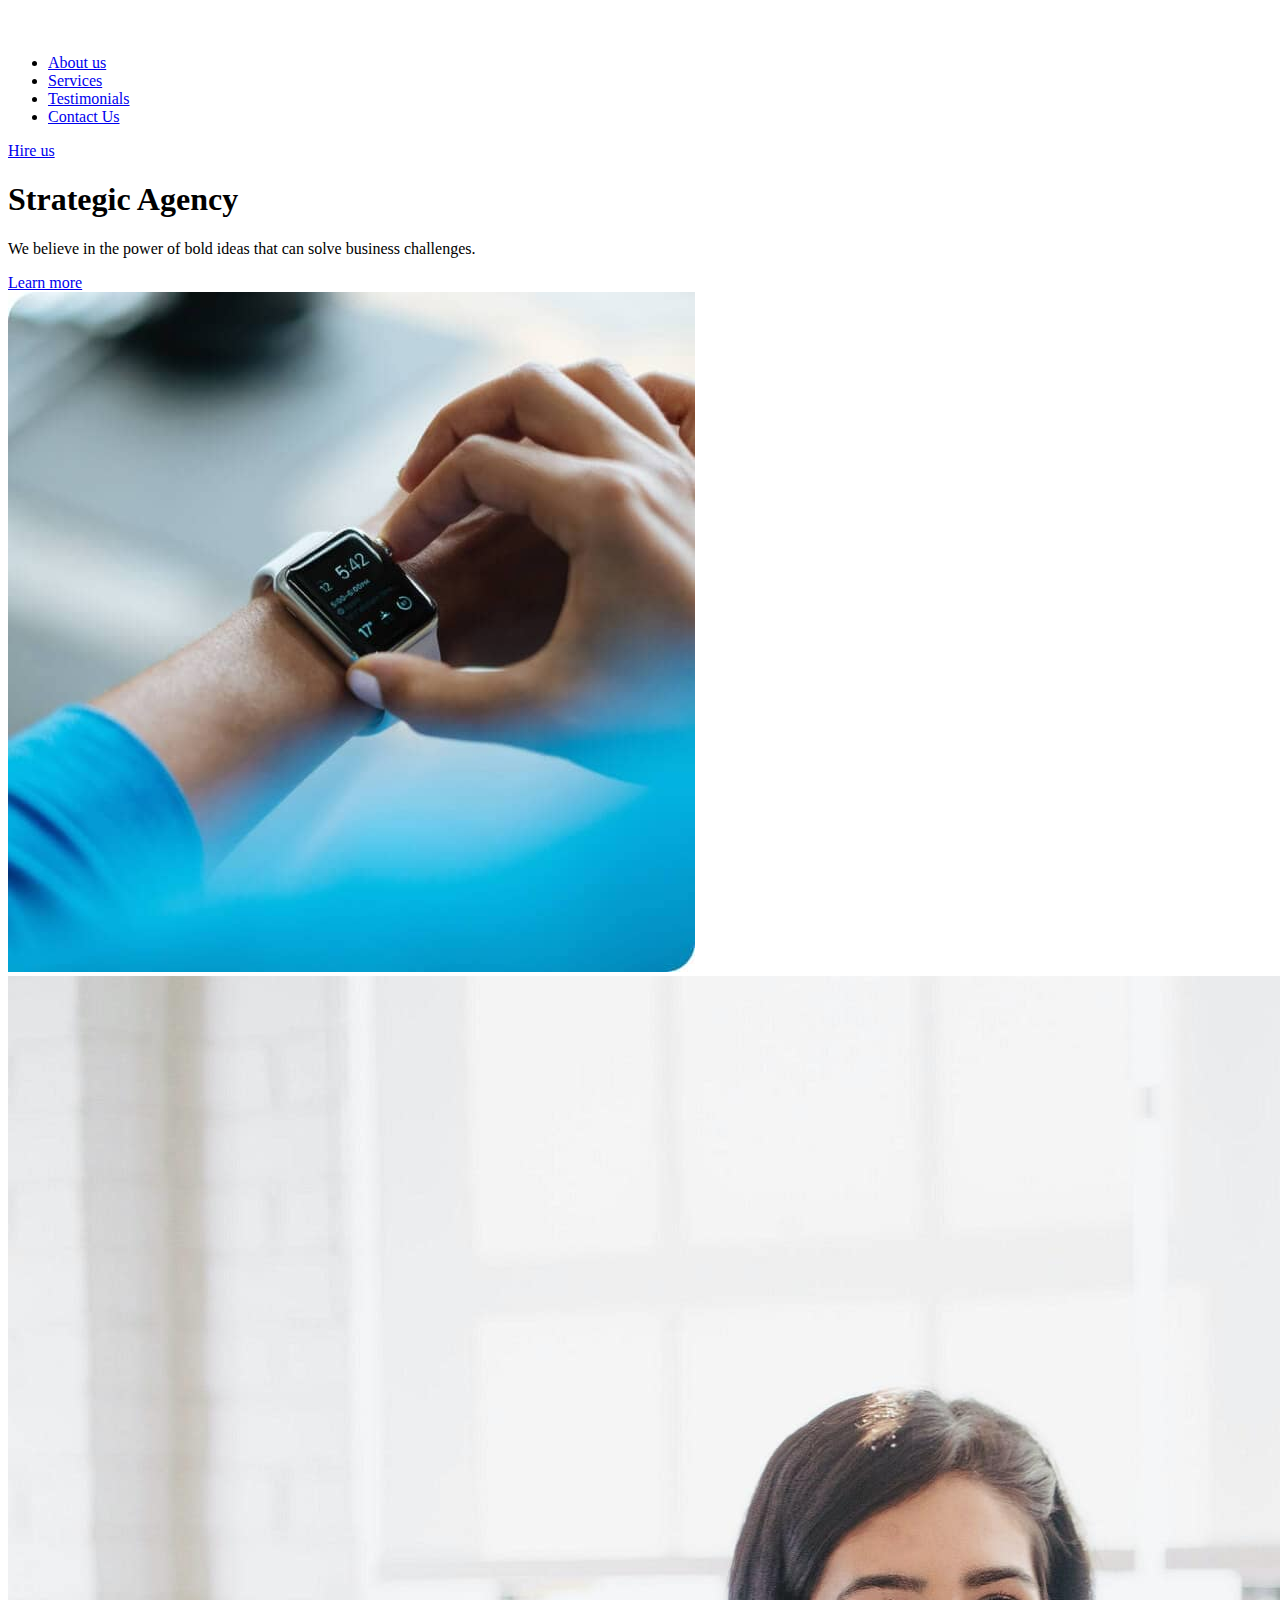
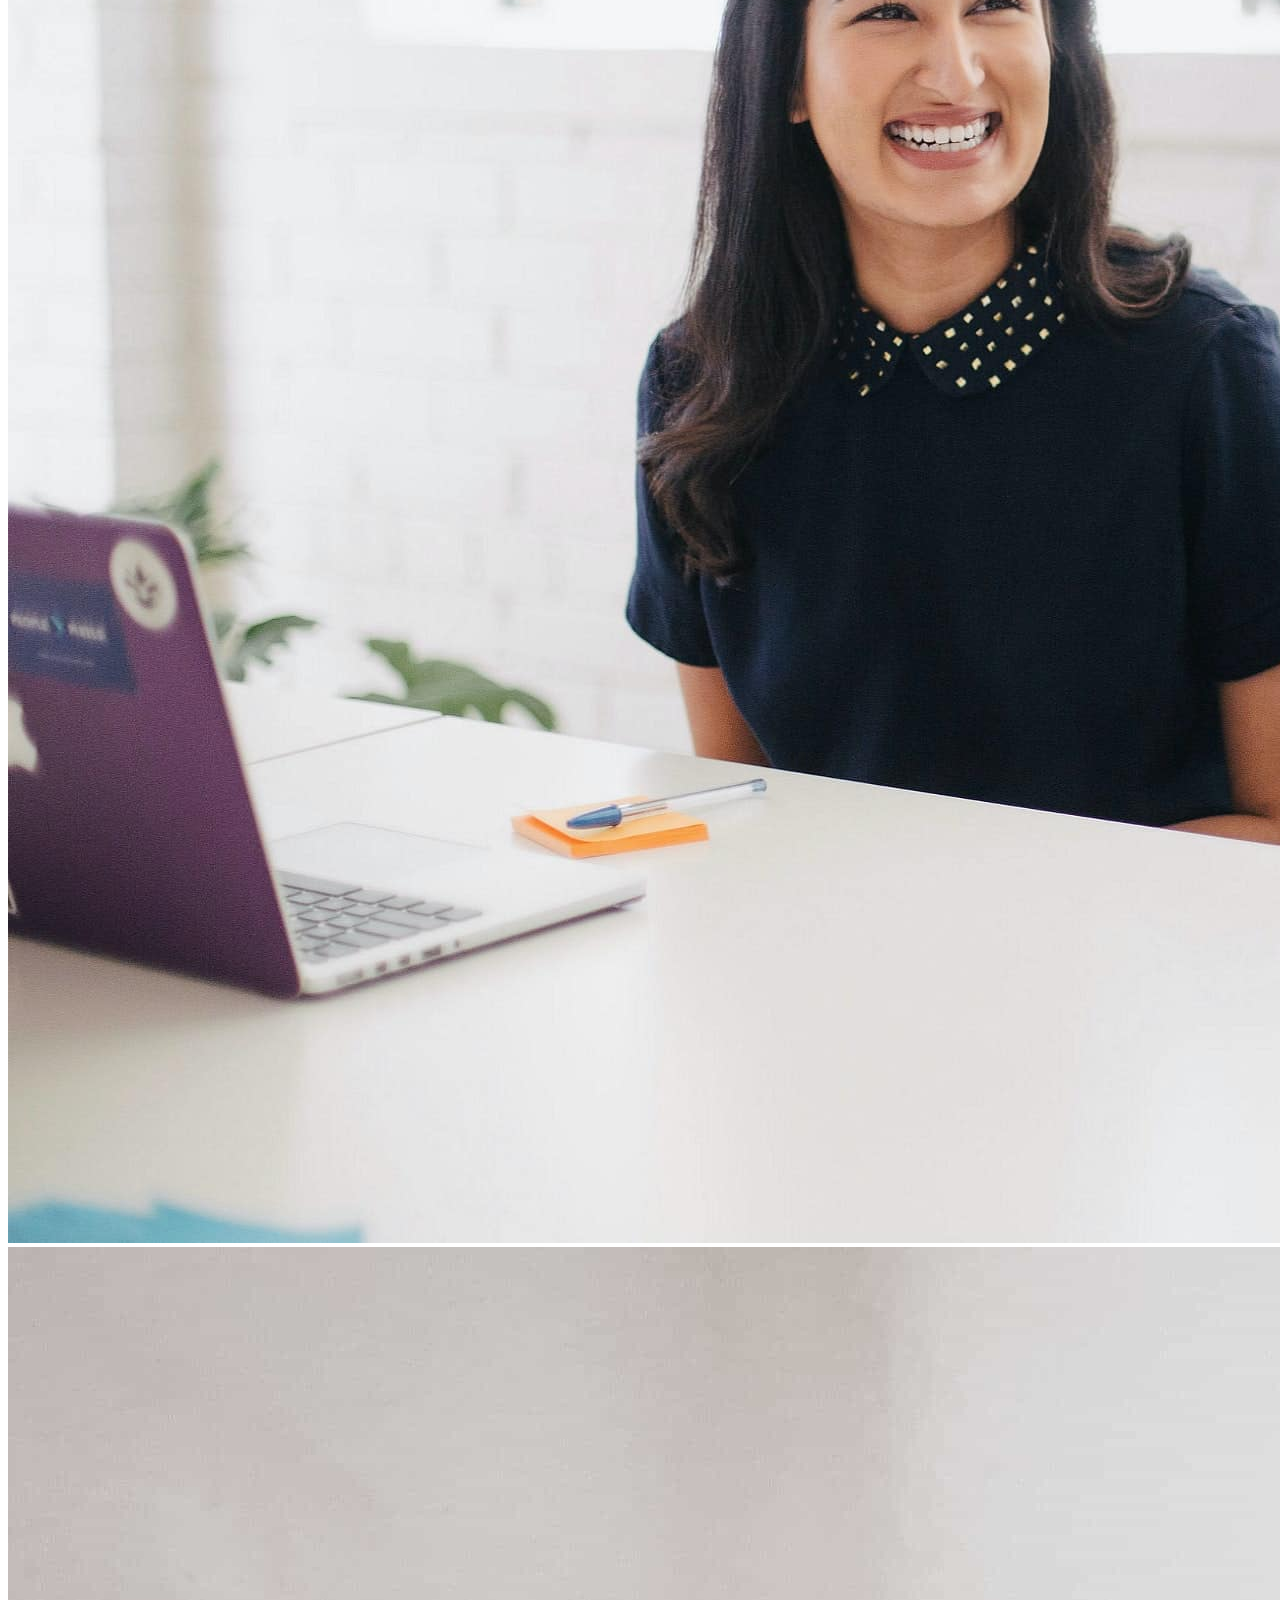
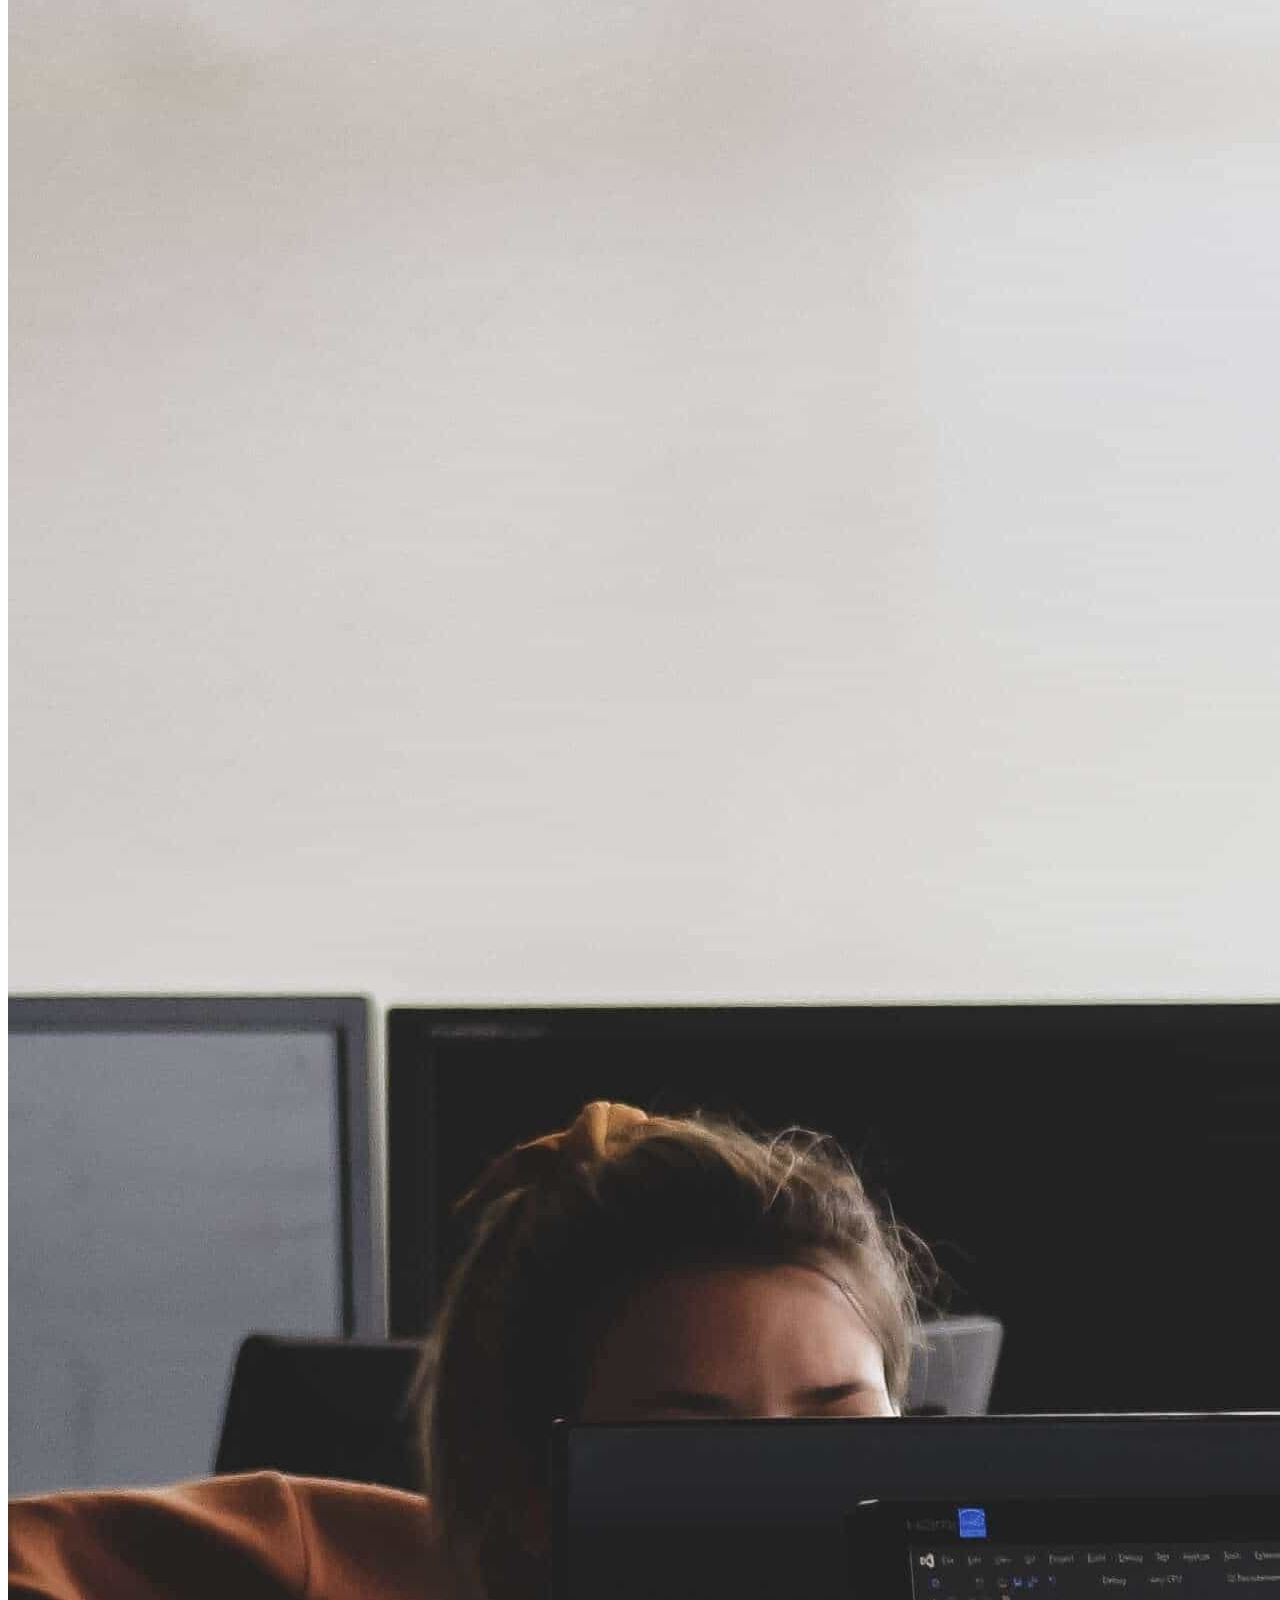
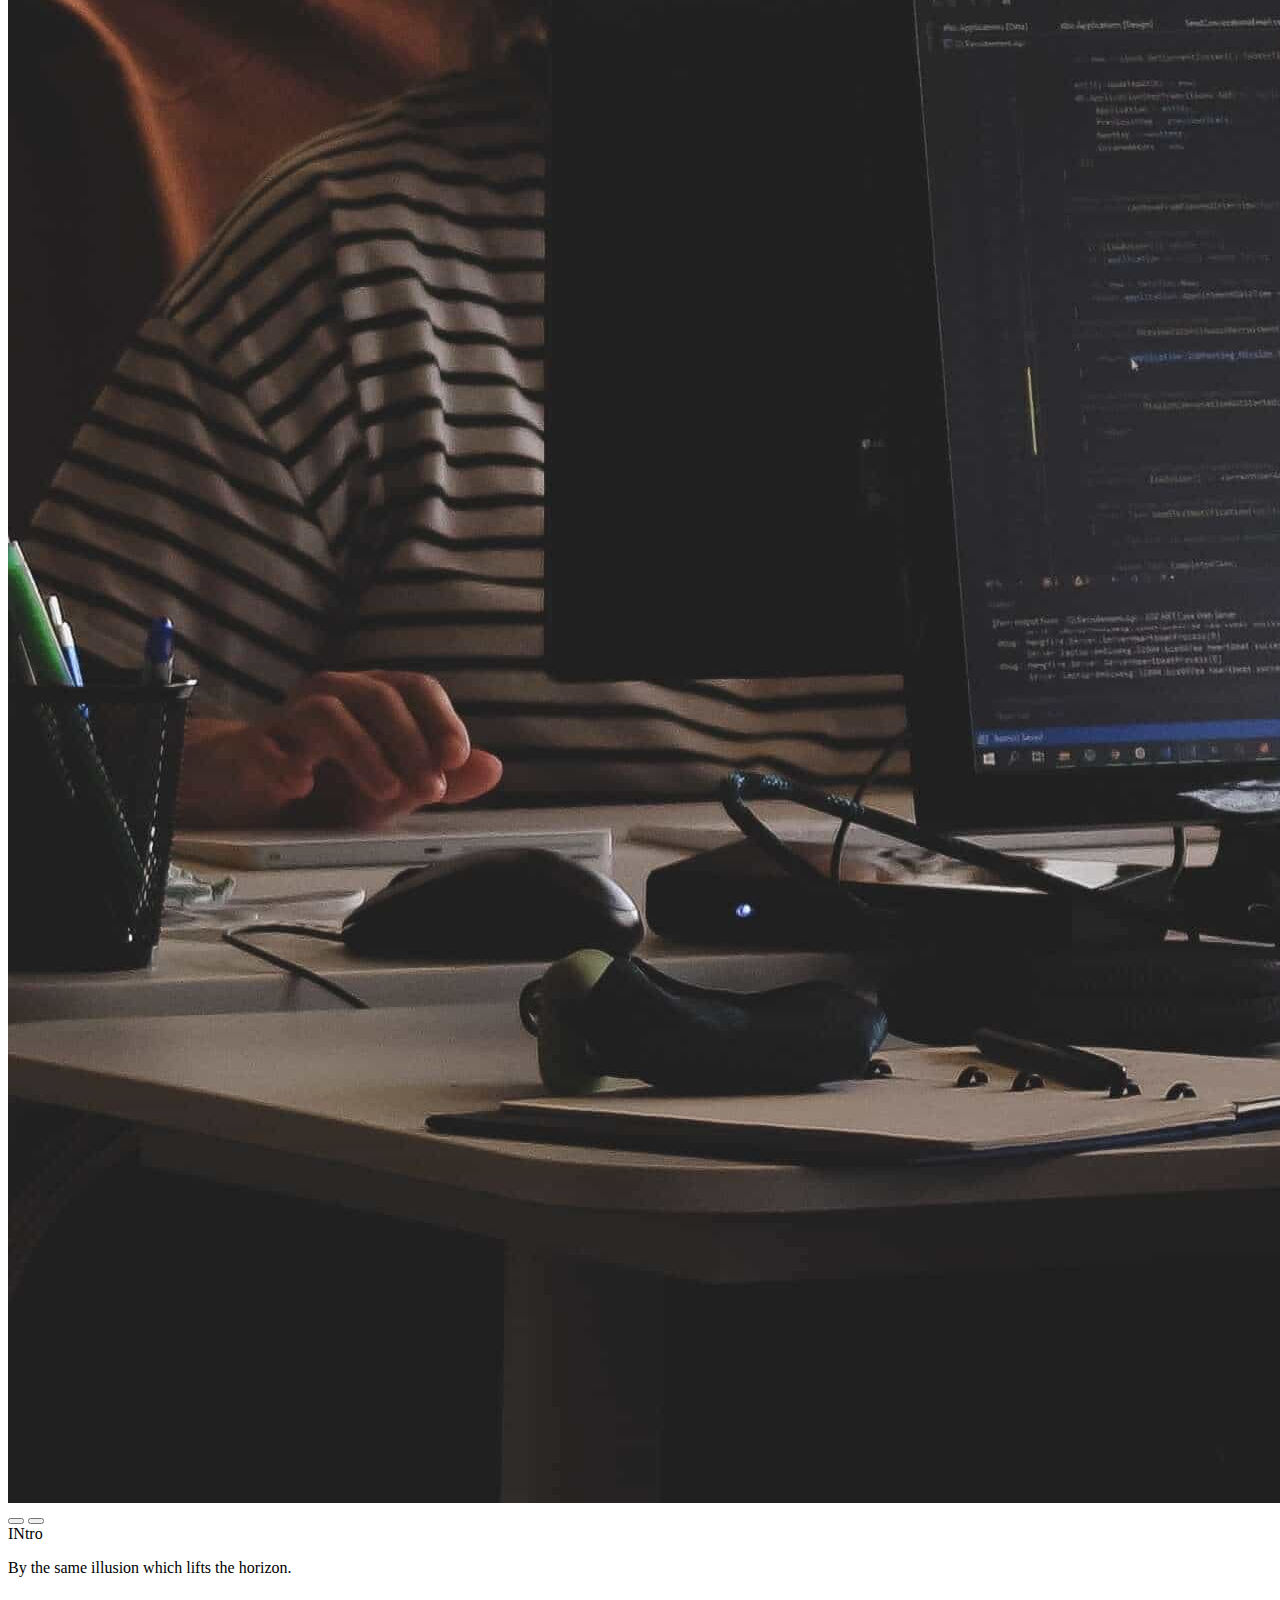
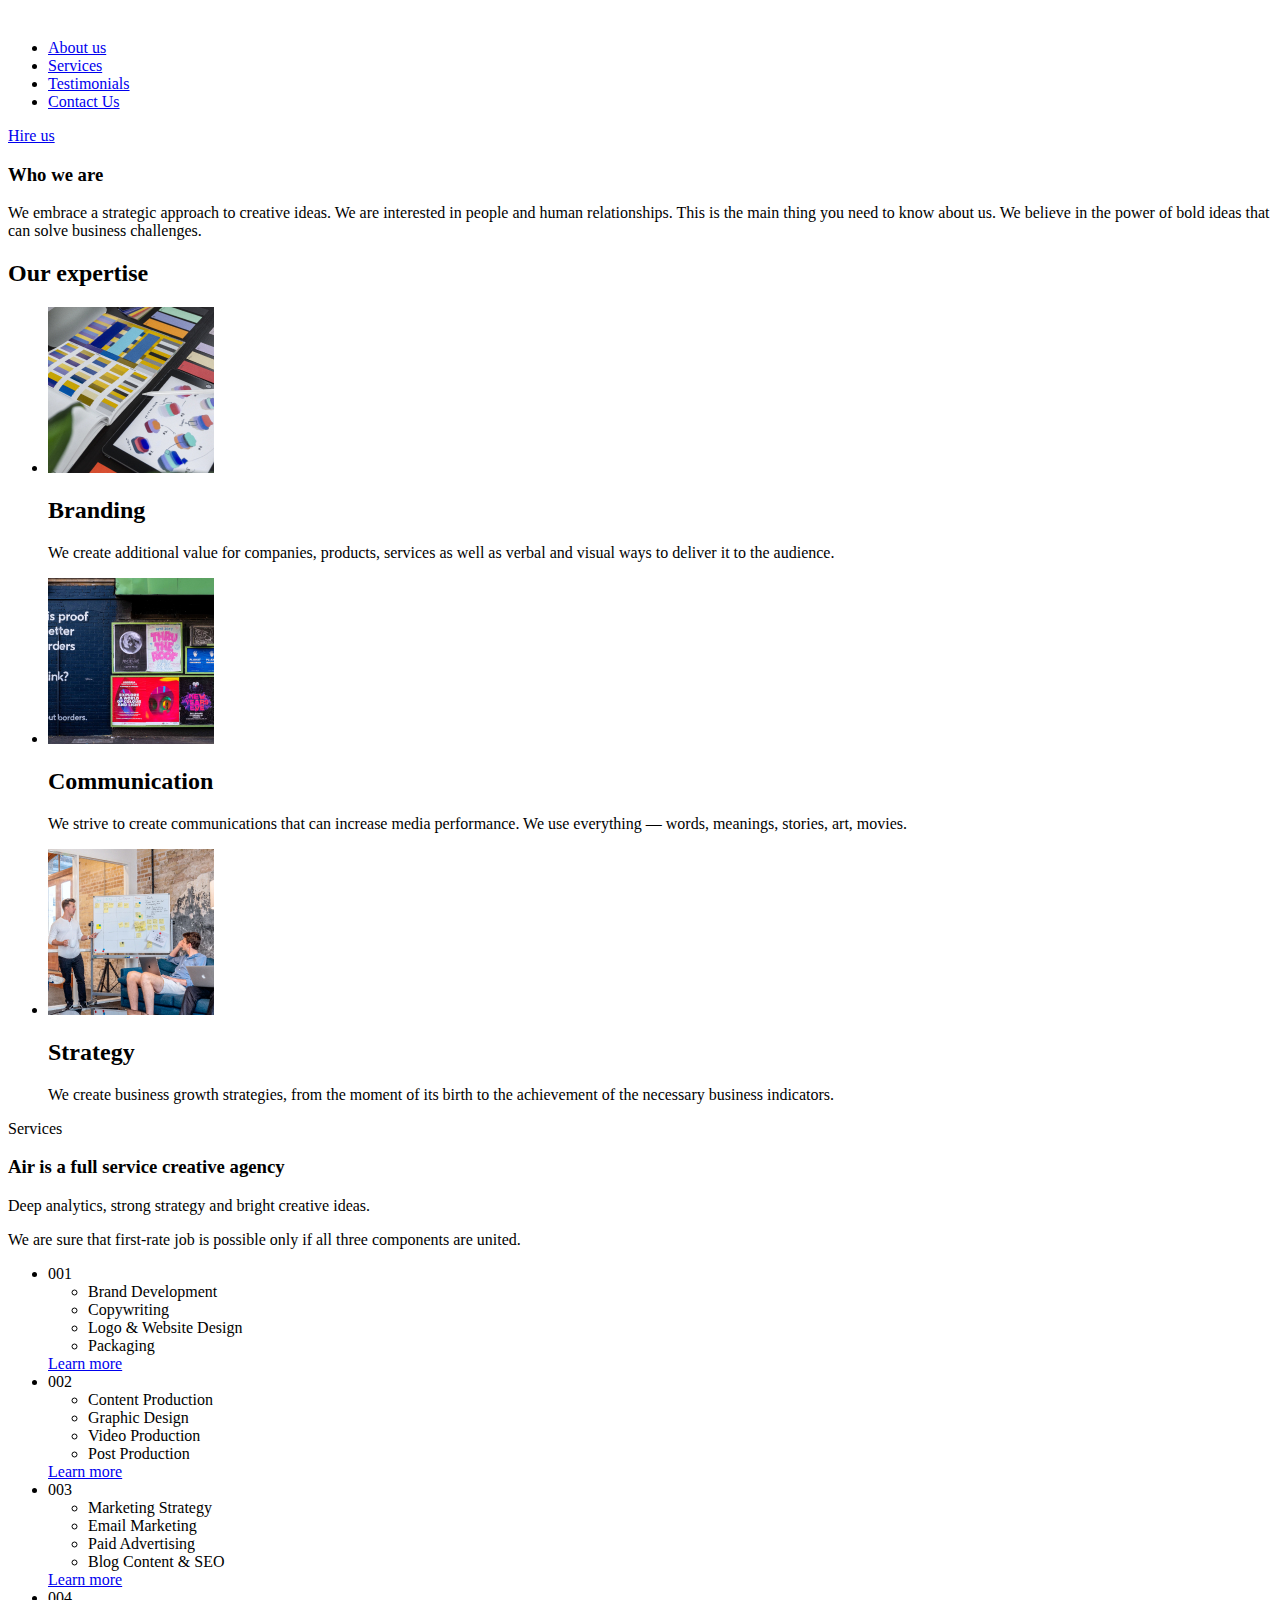
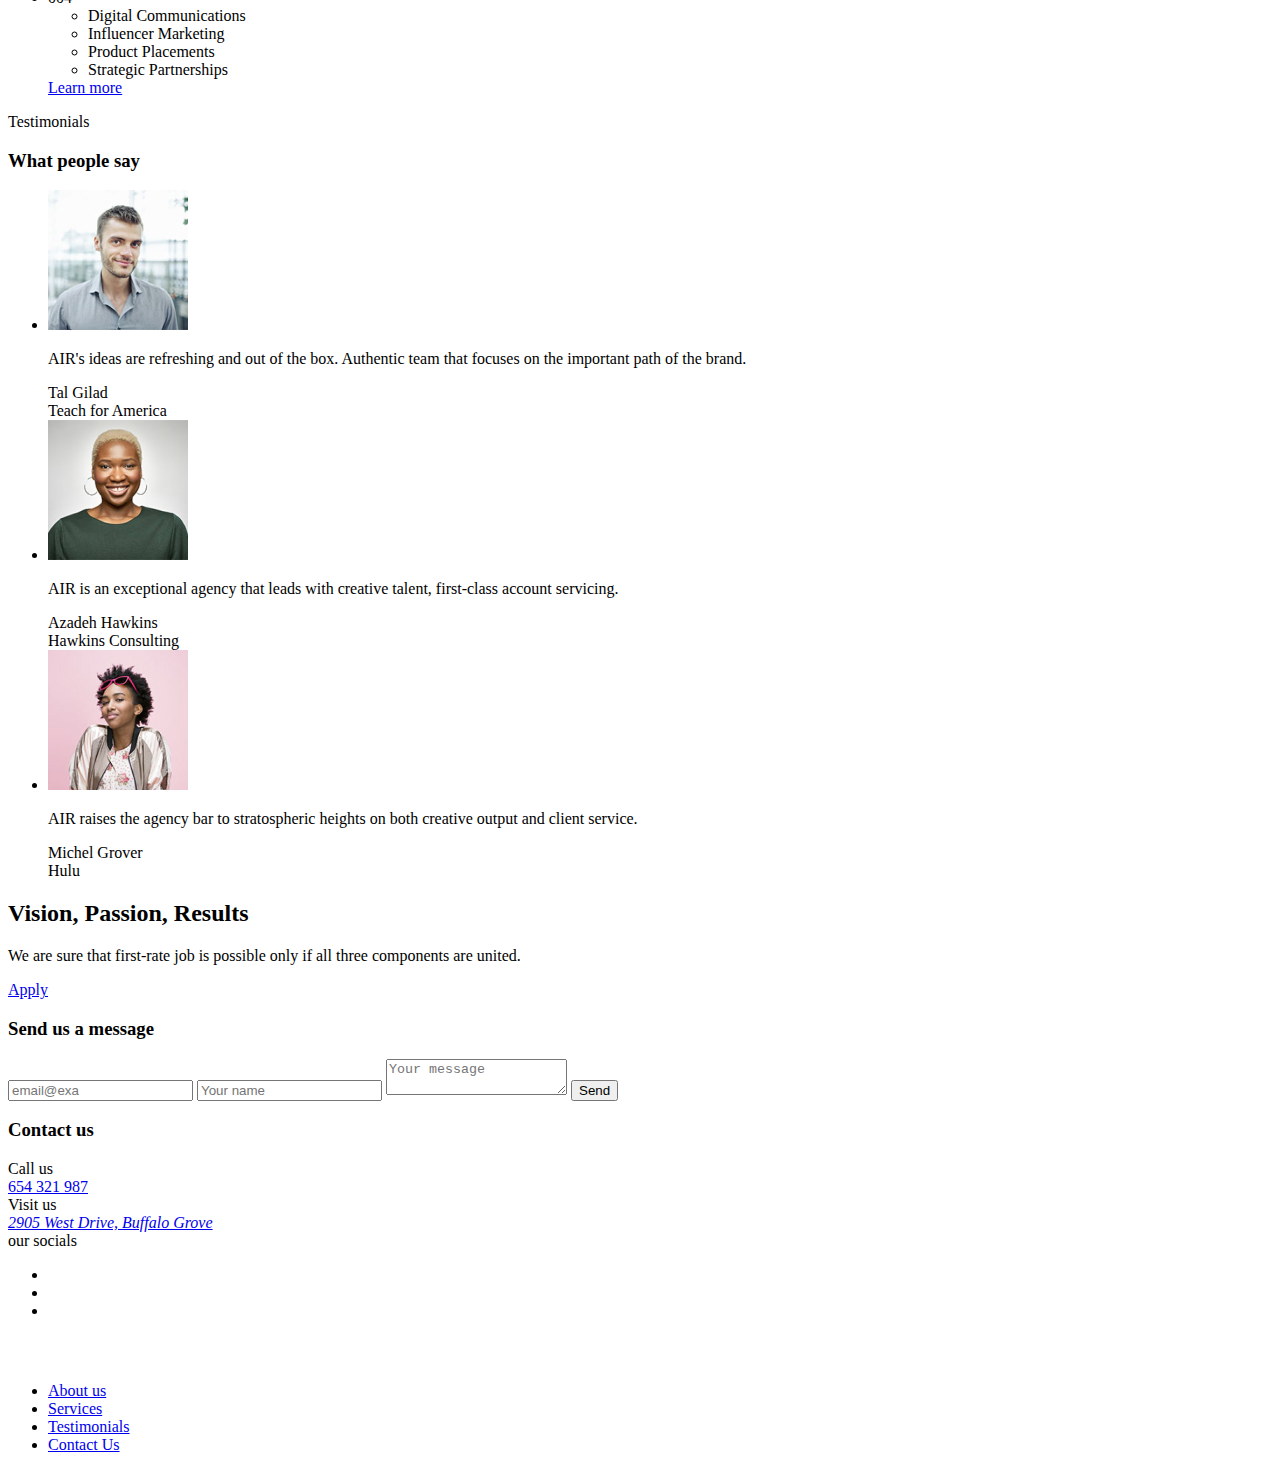
==== commit 96abd1e7: "refactored textarea in footer and finished" ====
--- a/src/index.html
+++ b/src/index.html
@@ -517,6 +517,7 @@
                     minlength="5"
                     maxlength="60"
                     required
+                    autocomplete="on"
                   >
 
                   <input
@@ -526,14 +527,14 @@
                     minlength="2"
                     maxlength="40"
                     required
+                    autocomplete="on"
                   >
 
                   <textarea
                     class="input footer__input footer__textarea"
                     placeholder="Your message"
-                    minlength="2"
                     required
-                  >
+                  ></textarea>
 
                   <button class="button" type="submit">
                     Send
